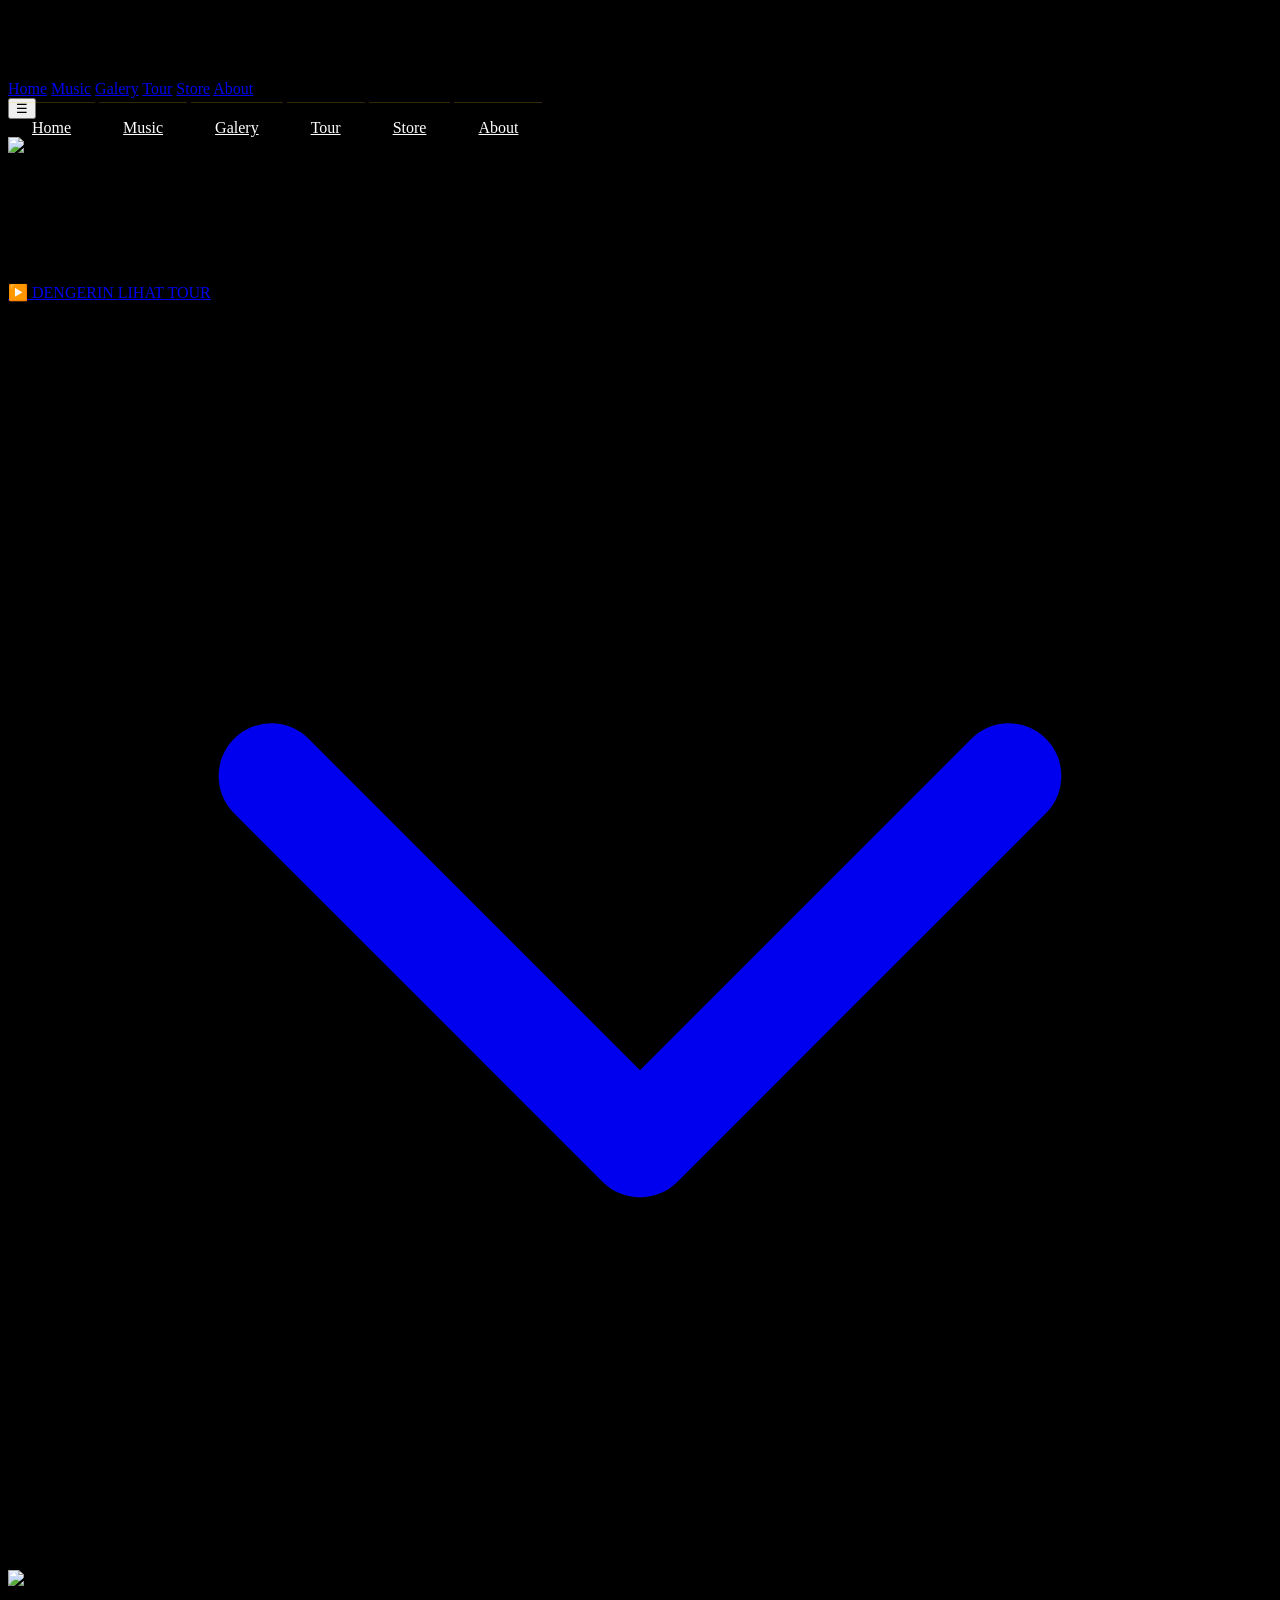
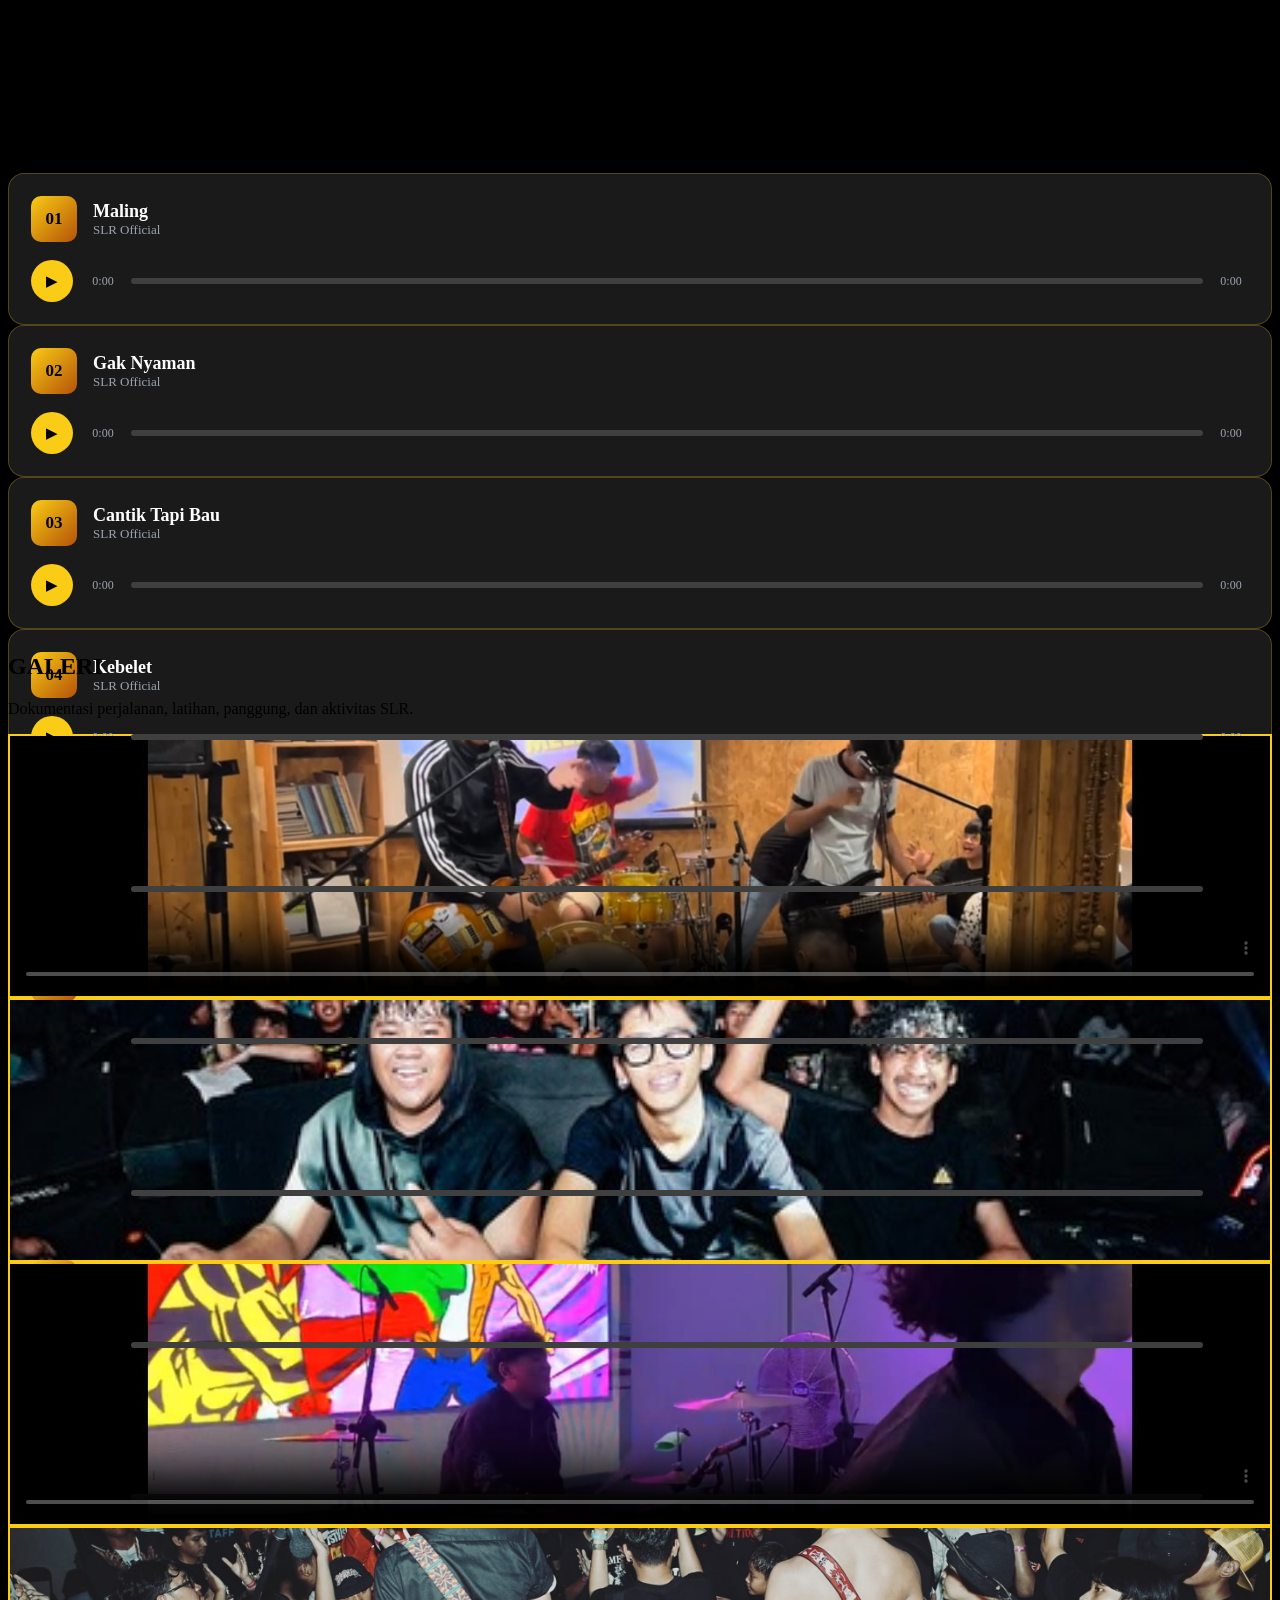
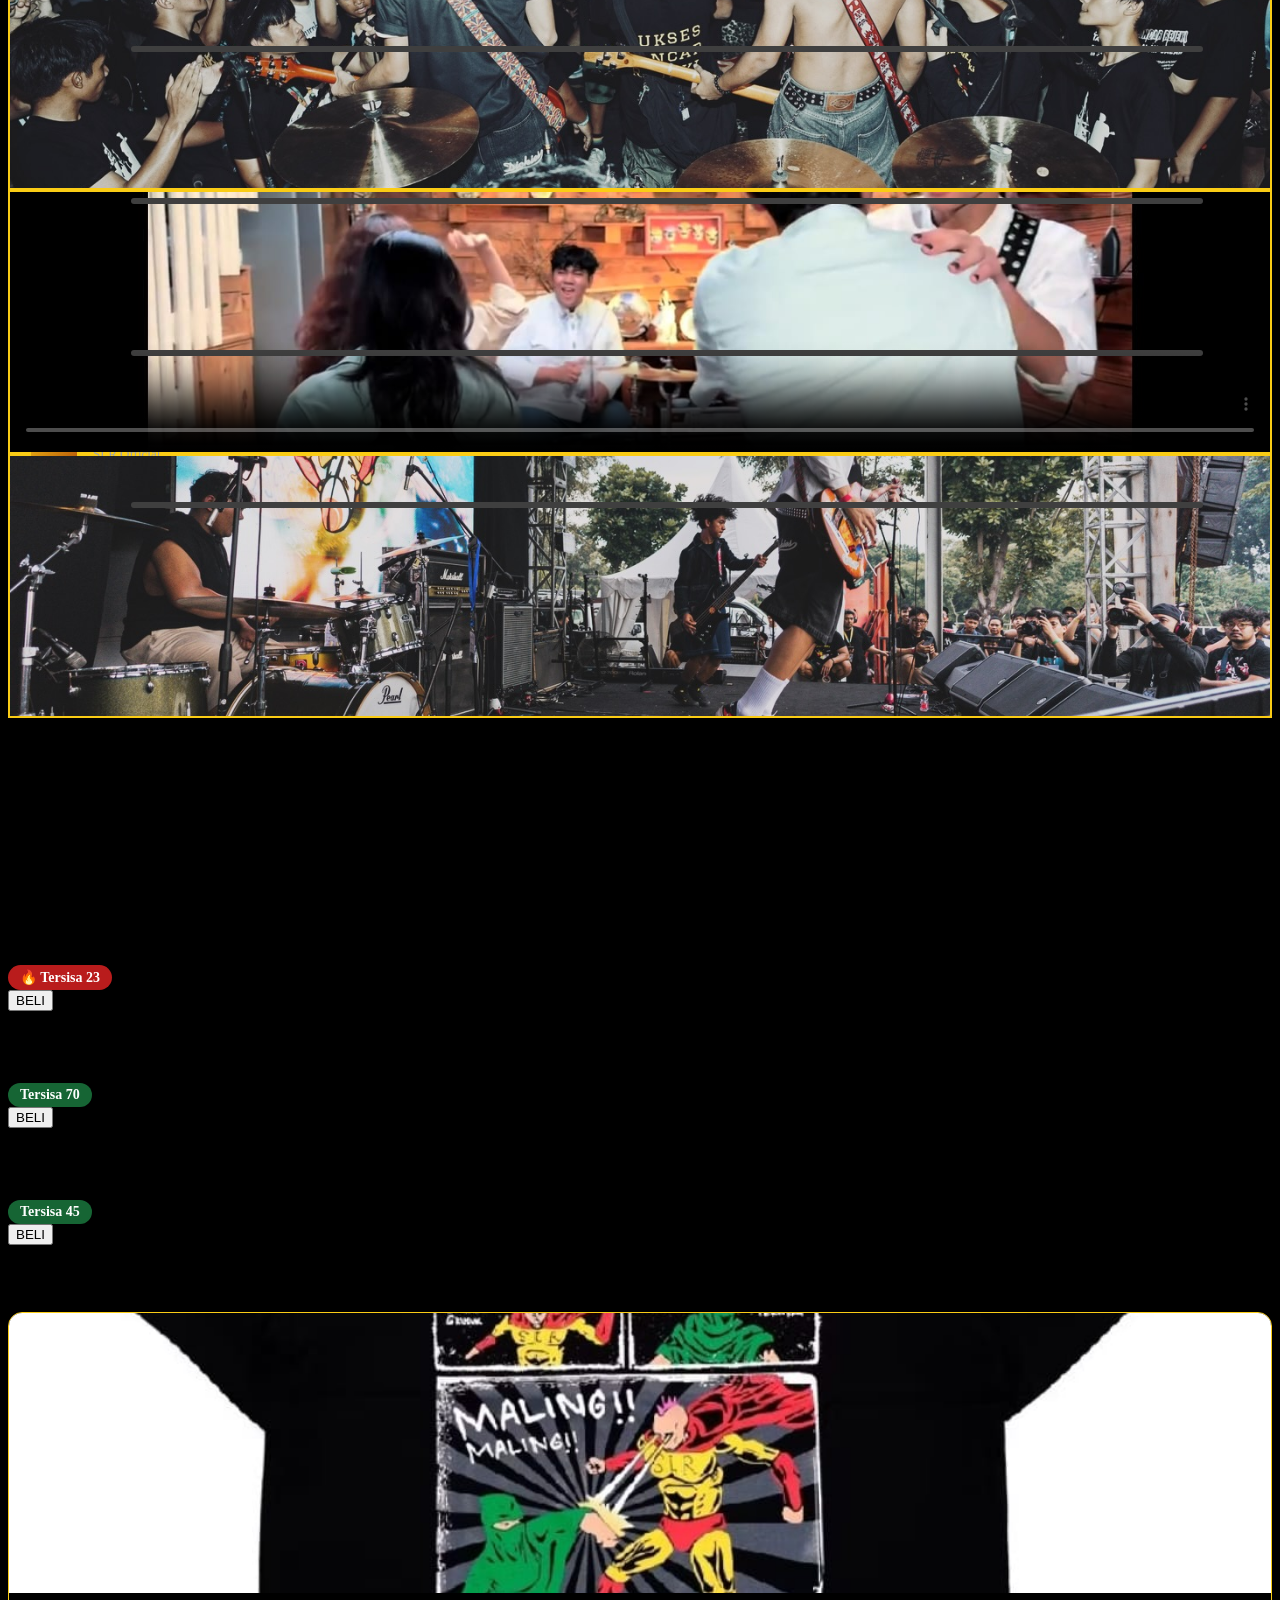
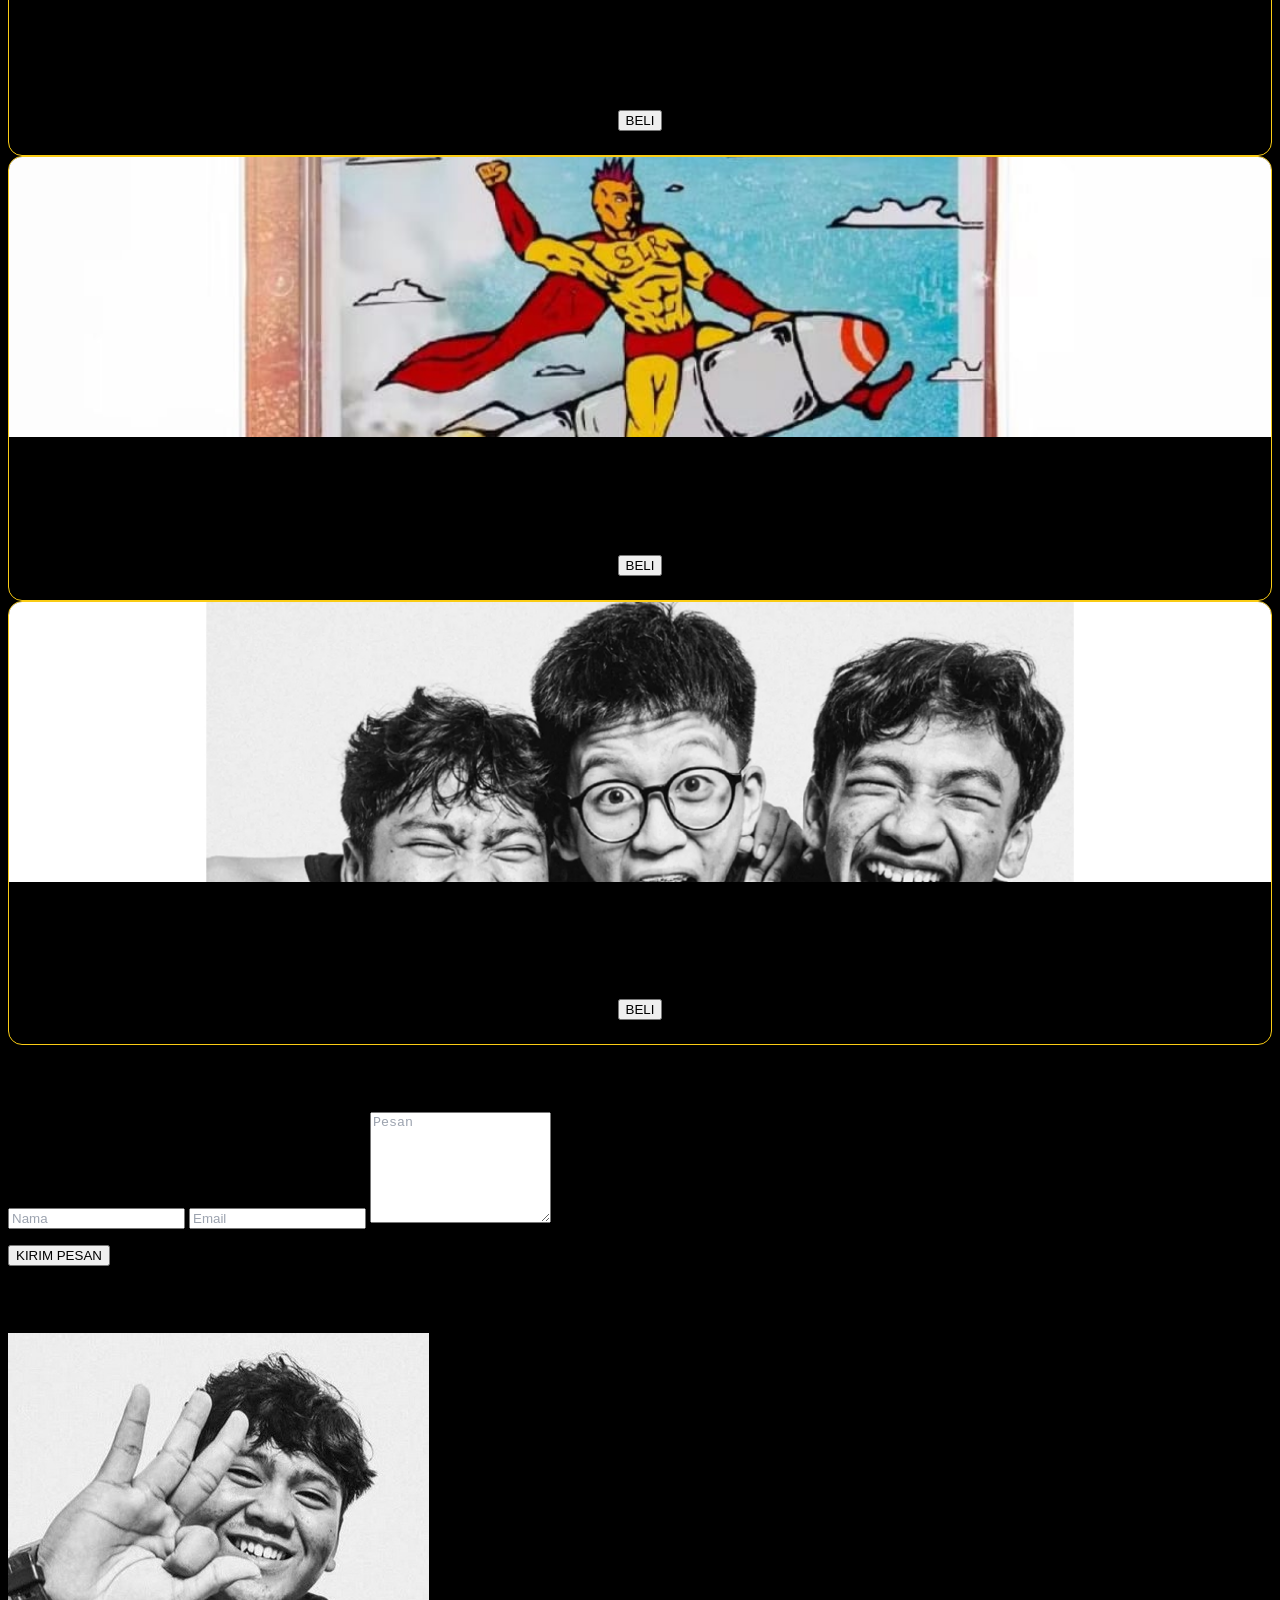
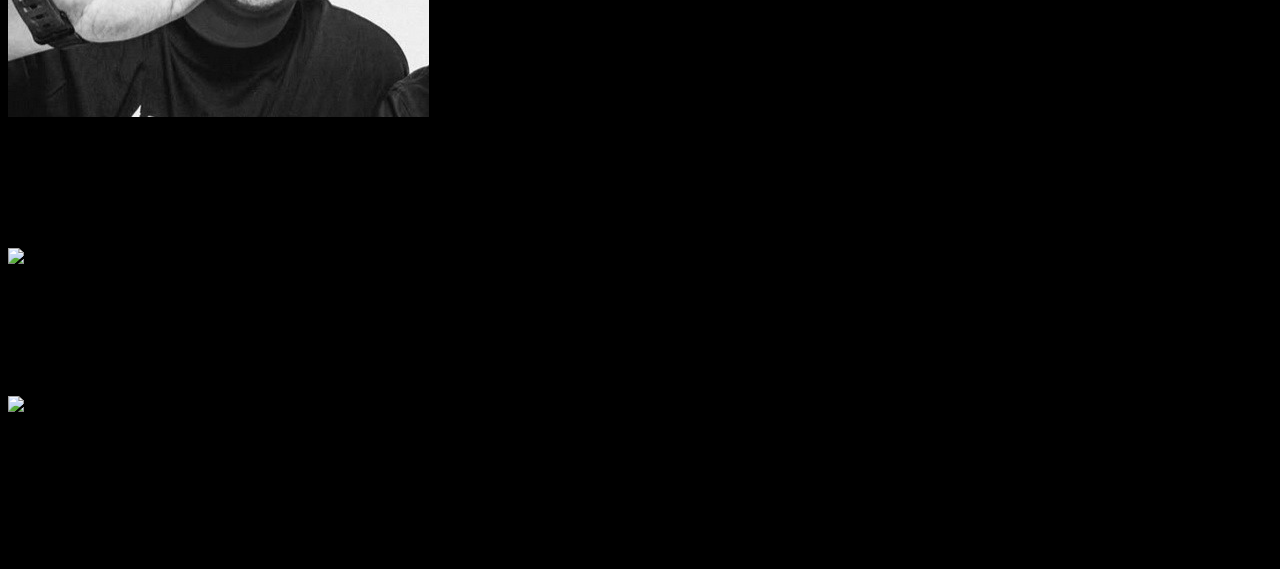
==== Final SLR/index.html @ 752c7839 "Add files via upload" ====
<!DOCTYPE html>
<html lang="id">
<head>
  <meta charset="UTF-8" />
  <meta name="viewport" content="width=device-width, initial-scale=1.0"/>

  <title>SLR Website</title>

  <link
    href="https://cdn.jsdelivr.net/npm/tailwindcss@2.2.19/dist/tailwind.min.css"
    rel="stylesheet"
  />

  <link rel="stylesheet" href="style.css">
</head>

<body class="font-sans text-white">

  <!-- HEADER -->
  <header class="fixed top-0 left-0 w-full bg-black/90 backdrop-blur-md border-b border-yellow-400 z-50">

    <div class="w-full flex justify-between items-center px-6 md:px-16 py-5">

        <h1 class="text-3xl font-black text-yellow-400 tracking-widest">
            SLR
        </h1>

        <nav class="hidden md:flex gap-8 text-sm font-bold uppercase">

            <a href="#home" class="hover:text-yellow-400 transition">Home</a>

            <a href="#music" class="hover:text-yellow-400 transition">Music</a>

            <a href="#gallery" class="hover:text-yellow-400 transition">Galery</a>

            <a href="#tour" class="hover:text-yellow-400 transition">Tour</a>

            <a href="#store" class="hover:text-yellow-400 transition">Store</a>

            <a href="#about" class="hover:text-yellow-400 transition">About</a>

        </nav>

        <button
          id="menuButton"
          class="md:hidden text-yellow-400 text-3xl leading-none"
          aria-label="Buka menu">
          ☰
        </button>

    </div>

    <!-- MOBILE MENU -->
    <div
      id="mobileMenu"
      class="hidden md:hidden bg-black border-t border-yellow-400">

        <nav class="flex flex-col text-sm font-bold uppercase">

            <a href="#home" class="mobile-nav-link">Home</a>

            <a href="#music" class="mobile-nav-link">Music</a>

            <a href="#gallery" class="mobile-nav-link">Galery</a>

            <a href="#tour" class="mobile-nav-link">Tour</a>

            <a href="#store" class="mobile-nav-link">Store</a>

            <a href="#about" class="mobile-nav-link">About</a>

        </nav>

    </div>

  </header>

  <!-- HERO -->
<section
  id="home"
  class="hero-section flex items-center justify-center text-center px-6 bg-cover bg-center relative"
  style="background-image:url('https://hypeabis.id/assets/content/SaveClip_App_575330926_17916058527211103_1859594305724840390_n_202512241717441766571464.jpg');"
>

  <!-- overlay -->
  <div class="absolute inset-0 bg-black/70"></div>

  <!-- content -->
  <div class="relative z-10 max-w-4xl">

    <!-- logo -->
    <img
      src="https://image.popmama.com/post/20250915/upload_8ec305cb28b93ced5af7f095486db816_31d6ac9e-f865-4161-90ea-9d192a80e35a.jpg?tr=w-640"
      class="mx-auto mb-8 w-48 md:w-72"
      alt="SLR Logo"
    >

    <!-- title -->
    <h1 class="text-4xl sm:text-5xl md:text-7xl lg:text-8xl font-extrabold leading-tight mb-6">
      PUNK ROCK <br>
      PELAJAR BEKASI
    </h1>

    <!-- subtitle -->
    <p class="text-gray-300 text-xl mb-10">
      Band Punk Rock Asal Bekasi yang Membawakan Cerita
Tentang Kehidupan Pelajar dan Anak Muda
    </p>

    <!-- CTA -->
    <div class="flex flex-col md:flex-row gap-5 justify-center">

      <a
        href="#music"
        class="bg-yellow-400 text-black px-10 py-4 font-bold text-2xl hover:bg-yellow-300 transition"
      >
        ▶️ DENGERIN
      </a>

      <a
        href="#tour"
        class="border-2 border-yellow-400 text-yellow-400 px-10 py-4 font-bold text-2xl hover:bg-yellow-400 hover:text-black transition"
      >
        LIHAT TOUR
      </a>

    </div>

    <div class="mt-20 animate-bounce">

      <a href="#intro">

        <svg
          xmlns="http://www.w3.org/2000/svg"
          class="w-8 h-8 mx-auto text-yellow-400"
          fill="none"
          viewBox="0 0 24 24"
          stroke="currentColor"
        >
          <path
            stroke-linecap="round"
            stroke-linejoin="round"
            stroke-width="2"
            d="M19 9l-7 7-7-7"
          />
        </svg>

      </a>

    </div>

  </div>

</section>
  

  <!-- INTRO -->
  <section id="intro" class="px-6 md:px-10 py-20 max-w-6xl mx-auto">

    <div class="grid md:grid-cols-2 gap-12 items-center">

      <div>

        <img
          src="https://pophariini.com/wp-content/uploads/2025/09/Photo-1-2-e1757616734912.webp"
          class="rounded-lg border-4 border-yellow-400"
          alt="Band SLR">

      </div>

      <div>

        <h2 class="text-4xl font-bold mb-6 text-yellow-400">
          SIAPA SLR?
        </h2>

        <p class="text-lg leading-relaxed mb-4">
          Band punk pelajar dari Bekasi dengan energi liar,
          lirik absurd, dan panggung chaos.
        </p>

        <p class="text-lg leading-relaxed text-gray-300">
          Tiga sahabat yang memutuskan untuk mengekspresikan diri
          melalui musik punk rock. Kami membawa cerita kehidupan
          pelajar dan anak muda dengan cara yang unik dan menghibur.
        </p>

      </div>

    </div>

  </section>

  <!-- MUSIC -->
  <section id="music" class="px-6 md:px-10 py-20 bg-[#111111]">

    <h2 class="text-4xl font-bold mb-10 text-yellow-400">
      LAGU KAMI
    </h2>

            <div id="song-list" class="grid gap-6 md:grid-cols-2 max-h-[900px] overflow-y-auto pr-3 custom-scrollbar">

      <div class="music-card" data-video="https://youtu.be/3vvkufiNSrQ">

        <div class="track-header">

          <div class="track-number">01</div>

          <div class="track-info">
            <div class="track-title">Maling</div>
            <div class="track-artist">SLR Official</div>
          </div>

        </div>
        <div class="player">

          <button class="play-btn" title="Putar Lagu">▶</button>

          <div class="progress-wrap">

            <span class="time-label time-current">0:00</span>

            <div class="progress-track">
              <div class="progress-fill"></div>
            </div>

            <span class="time-label time-duration">0:00</span>

          </div>

        </div>

        <audio class="hidden">
          <source src="lagu1.mp3">
        </audio>

      </div>

      <div class="music-card" data-video="https://youtu.be/IHTSQVCLp0w">

        <div class="track-header">

          <div class="track-number">02</div>

          <div class="track-info">
            <div class="track-title">Gak Nyaman</div>
            <div class="track-artist">SLR Official</div>
          </div>

        </div>
        <div class="player">

          <button class="play-btn" title="Putar Lagu">▶</button>

          <div class="progress-wrap">

            <span class="time-label time-current">0:00</span>

            <div class="progress-track">
              <div class="progress-fill"></div>
            </div>

            <span class="time-label time-duration">0:00</span>

          </div>

        </div>

        <audio class="hidden">
          <source src="lagu2.mp3">
        </audio>

      </div>

      <div class="music-card" data-video="https://youtu.be/_nnUozvLi9I">

        <div class="track-header">

          <div class="track-number">03</div>

          <div class="track-info">
            <div class="track-title">Cantik Tapi Bau</div>
            <div class="track-artist">SLR Official</div>
          </div>

        </div>
        <div class="player">

          <button class="play-btn" title="Putar Lagu">▶</button>

          <div class="progress-wrap">

            <span class="time-label time-current">0:00</span>

            <div class="progress-track">
              <div class="progress-fill"></div>
            </div>

            <span class="time-label time-duration">0:00</span>

          </div>

        </div>

        <audio class="hidden">
          <source src="lagu3.mp3">
        </audio>

      </div>

      <div class="music-card" data-video="https://youtu.be/A_1TywpTJng">

        <div class="track-header">

          <div class="track-number">04</div>

          <div class="track-info">
            <div class="track-title">Kebelet</div>
            <div class="track-artist">SLR Official</div>
          </div>

        </div>
        <div class="player">

          <button class="play-btn" title="Putar Lagu">▶</button>

          <div class="progress-wrap">

            <span class="time-label time-current">0:00</span>

            <div class="progress-track">
              <div class="progress-fill"></div>
            </div>

            <span class="time-label time-duration">0:00</span>

          </div>

        </div>

        <audio class="hidden">
          <source src="lagu4.mp3">
        </audio>

      </div>

      <div class="music-card" data-video="https://youtu.be/Imal2-1XwTI">

        <div class="track-header">

          <div class="track-number">05</div>

          <div class="track-info">
            <div class="track-title">Toilet Sekolah</div>
            <div class="track-artist">SLR Official</div>
          </div>

        </div>
        <div class="player">

          <button class="play-btn" title="Putar Lagu">▶</button>

          <div class="progress-wrap">

            <span class="time-label time-current">0:00</span>

            <div class="progress-track">
              <div class="progress-fill"></div>
            </div>

            <span class="time-label time-duration">0:00</span>

          </div>

        </div>

        <audio class="hidden">
          <source src="lagu5.mp3">
        </audio>

      </div>

      <div class="music-card" data-video="https://youtu.be/Wq9Aja-soFQ">

        <div class="track-header">

          <div class="track-number">06</div>

          <div class="track-info">
            <div class="track-title">Mual</div>
            <div class="track-artist">SLR Official</div>
          </div>

        </div>
        <div class="player">

          <button class="play-btn" title="Putar Lagu">▶</button>

          <div class="progress-wrap">

            <span class="time-label time-current">0:00</span>

            <div class="progress-track">
              <div class="progress-fill"></div>
            </div>

            <span class="time-label time-duration">0:00</span>

          </div>

        </div>

        <audio class="hidden">
          <source src="lagu6.mp3">
        </audio>

      </div>

      <div class="music-card" data-video="https://youtu.be/ZPLg6KbPN5Q">

        <div class="track-header">

          <div class="track-number">07</div>

          <div class="track-info">
            <div class="track-title">Ke Pasar Bareng Emak</div>
            <div class="track-artist">SLR Official</div>
          </div>

        </div>
        <div class="player">

          <button class="play-btn" title="Putar Lagu">▶</button>

          <div class="progress-wrap">

            <span class="time-label time-current">0:00</span>

            <div class="progress-track">
              <div class="progress-fill"></div>
            </div>

            <span class="time-label time-duration">0:00</span>

          </div>

        </div>

        <audio class="hidden">
          <source src="lagu7.mp3">
        </audio>

      </div>

      <div class="music-card" data-video="https://youtu.be/37JHmJoy9vo">

        <div class="track-header">

          <div class="track-number">08</div>

          <div class="track-info">
            <div class="track-title">Libur Seminggu</div>
            <div class="track-artist">SLR Official</div>
          </div>

        </div>
        <div class="player">

          <button class="play-btn" title="Putar Lagu">▶</button>

          <div class="progress-wrap">

            <span class="time-label time-current">0:00</span>

            <div class="progress-track">
              <div class="progress-fill"></div>
            </div>

            <span class="time-label time-duration">0:00</span>

          </div>

        </div>

        <audio class="hidden">
          <source src="lagu8.mp3">
        </audio>

      </div>

      <div class="music-card" data-video="https://youtu.be/lIisfY4agfA">

        <div class="track-header">

          <div class="track-number">09</div>

          <div class="track-info">
            <div class="track-title">Naber</div>
            <div class="track-artist">SLR Official</div>
          </div>

        </div>
        <div class="player">

          <button class="play-btn" title="Putar Lagu">▶</button>

          <div class="progress-wrap">

            <span class="time-label time-current">0:00</span>

            <div class="progress-track">
              <div class="progress-fill"></div>
            </div>

            <span class="time-label time-duration">0:00</span>

          </div>

        </div>

        <audio class="hidden">
          <source src="lagu9.mp3">
        </audio>

      </div>

      <div class="music-card" data-video="https://youtu.be/3ClON0hsGhE">

        <div class="track-header">

          <div class="track-number">10</div>

          <div class="track-info">
            <div class="track-title">Gosok Gigi</div>
            <div class="track-artist">SLR Official</div>
          </div>

        </div>
        <div class="player">

          <button class="play-btn" title="Putar Lagu">▶</button>

          <div class="progress-wrap">

            <span class="time-label time-current">0:00</span>

            <div class="progress-track">
              <div class="progress-fill"></div>
            </div>

            <span class="time-label time-duration">0:00</span>

          </div>

        </div>

        <audio class="hidden">
          <source src="lagu10.mp3">
        </audio>

      </div>

      <div class="music-card" data-video="https://youtu.be/LZhvoVBSDcw">

        <div class="track-header">

          <div class="track-number">11</div>

          <div class="track-info">
            <div class="track-title">Mandi Pagi</div>
            <div class="track-artist">SLR Official</div>
          </div>

        </div>
        <div class="player">

          <button class="play-btn" title="Putar Lagu">▶</button>

          <div class="progress-wrap">

            <span class="time-label time-current">0:00</span>

            <div class="progress-track">
              <div class="progress-fill"></div>
            </div>

            <span class="time-label time-duration">0:00</span>

          </div>

        </div>

        <audio class="hidden">
          <source src="lagu11.mp3">
        </audio>

      </div>

      <div class="music-card" data-video="https://youtu.be/Bw1MdVS0z9Q">

        <div class="track-header">

          <div class="track-number">12</div>

          <div class="track-info">
            <div class="track-title">Lebaran, So Far Away</div>
            <div class="track-artist">SLR Official</div>
          </div>

        </div>
        <div class="player">

          <button class="play-btn" title="Putar Lagu">▶</button>

          <div class="progress-wrap">

            <span class="time-label time-current">0:00</span>

            <div class="progress-track">
              <div class="progress-fill"></div>
            </div>

            <span class="time-label time-duration">0:00</span>

          </div>

        </div>

        <audio class="hidden">
          <source src="lagu12.mp3">
        </audio>

      </div>

      <div class="music-card" data-video="https://youtu.be/1VaMpBVTBCY">

        <div class="track-header">

          <div class="track-number">13</div>

          <div class="track-info">
            <div class="track-title">Pulpen Ilang</div>
            <div class="track-artist">SLR Official</div>
          </div>

        </div>
        <div class="player">

          <button class="play-btn" title="Putar Lagu">▶</button>

          <div class="progress-wrap">

            <span class="time-label time-current">0:00</span>

            <div class="progress-track">
              <div class="progress-fill"></div>
            </div>

            <span class="time-label time-duration">0:00</span>

          </div>

        </div>

        <audio class="hidden">
          <source src="lagu13.mp3">
        </audio>

      </div>

    </div>

  </section>

  <!-- GALERI -->

  <section id="gallery" class="px-6 md:px-10 py-20 bg-black">

      <h2 class="text-4xl font-bold text-yellow-400 text-center mb-5">

          GALERI

      </h2>

      <p class="text-center text-gray-300 max-w-3xl mx-auto mb-12">

          Dokumentasi perjalanan,
          latihan,
          panggung,
          dan aktivitas SLR.

      </p>

      <div class="grid grid-cols-1 md:grid-cols-2 lg:grid-cols-3 gap-8">

          <div class="gallery-card">

              <video
                class="gallery-img"
                controls
                poster="Images/thumb1.jpeg">
                <source src="Video/video1.mp4" type="video/mp4">
              </video>

          </div>

          <div class="gallery-card">

              <img
                src="Images/foto1.jpeg"
                class="gallery-img"
                alt="Foto SLR">

          </div>

          <div class="gallery-card">

              <video
                class="gallery-img"
                controls
                poster="Images/thumb3.jpeg">
                <source src="Video/video3.mp4" type="video/mp4">
              </video>

          </div>

          <div class="gallery-card">

              <img
                src="Images/foto2.jpeg"
                class="gallery-img"
                alt="Foto SLR">

          </div>

          <div class="gallery-card">

              <video
                class="gallery-img"
                controls
                poster="Images/thumb2.jpeg">
                <source src="Video/video2.mp4" type="video/mp4">
              </video>

          </div>

          <div class="gallery-card">

              <img
                src="Images/foto3.jpeg"
                class="gallery-img"
                alt="Foto SLR">

          </div>

      </div>

  </section>

  <!-- TOUR -->
  <section id="tour" class="px-6 md:px-10 py-20 bg-yellow-400 text-black">

    <h2 class="text-5xl font-extrabold mb-10">
      TOUR
    </h2>

    <div class="overflow-x-auto border border-black">

      <!-- HEADER -->
      <div class="grid grid-cols-6 min-w-[700px] bg-black text-yellow-400 font-bold">

        <div class="p-4">Kota</div>
        <div class="p-4">Tanggal</div>
        <div class="p-4">Venue</div>
        <div class="p-4">Harga</div>
        <div class="p-4">Slot</div>
        <div class="p-4 text-center">Tiket</div>

      </div>

      <!-- ROW -->
      <div class="grid grid-cols-6 min-w-[700px] border-t border-black items-center">

        <div class="p-4">Jakarta</div>
        <div class="p-4">20 Juni 2026</div>
        <div class="p-4">Punk Arena</div>
        <div class="p-4 font-bold">Rp150K</div>

        <div class="p-4">
          <span class="slot-badge slot-limited">
            🔥 Tersisa 23
          </span>
        </div>

        <div class="p-4 text-center">

          <button
            onclick="openPopup('Jakarta',150000)"
            class="bg-black text-yellow-400 px-5 py-2 font-bold hover:bg-white hover:text-black transition"
          >
            BELI
          </button>

        </div>

      </div>

      <!-- ROW -->
      <div class="grid grid-cols-6 min-w-[700px] border-t border-black items-center">

        <div class="p-4">Bandung</div>
        <div class="p-4">25 Juni 2026</div>
        <div class="p-4">Chaos Hall</div>
        <div class="p-4 font-bold">Rp120K</div>

        <div class="p-4">
          <span class="slot-badge slot-available">
            Tersisa 70
          </span>
        </div>

        <div class="p-4 text-center">

          <button
            onclick="openPopup('Bandung',120000)"
            class="bg-black text-yellow-400 px-5 py-2 font-bold hover:bg-white hover:text-black transition"
          >
            BELI
          </button>

        </div>

      </div>

      <!-- ROW -->
      <div class="grid grid-cols-6 min-w-[700px] border-t border-black items-center">

        <div class="p-4">Bekasi</div>
        <div class="p-4">1 Juli 2026</div>
        <div class="p-4">SLR Stage</div>
        <div class="p-4 font-bold">Rp100K</div>

        <div class="p-4">
          <span class="slot-badge slot-available">
            Tersisa 45
          </span>
        </div>

        <div class="p-4 text-center">

          <button
            onclick="openPopup('Bekasi',100000)"
            class="bg-black text-yellow-400 px-5 py-2 font-bold hover:bg-white hover:text-black transition"
          >
            BELI
          </button>

        </div>

      </div>

    </div>

  </section>

  <!-- STORE -->
  <section id="store" class="px-6 md:px-10 py-20 bg-[#111111]">

    <h2 class="text-4xl font-bold mb-10 text-yellow-400">
      MERCH
    </h2>

    <div class="grid grid-cols-1 md:grid-cols-3 gap-8">

      <article class="merch-card">

        <img
          src="Images/baju.jpeg"
          alt="Kaos SLR"
          class="merch-img">

        <div class="merch-body">

          <h3 class="text-2xl mb-3">
            Kaos
          </h3>

          <p class="mb-5">
            Rp100K
          </p>

          <button
            onclick="openMerchPopup('KAOS',100000)"
            class="bg-yellow-400 text-black px-5 py-2 font-bold hover:bg-yellow-300">
            BELI
          </button>

        </div>

      </article>

      <article class="merch-card">

        <img
          src="Images/cd.jpeg"
          alt="CD SLR"
          class="merch-img">

        <div class="merch-body">

          <h3 class="text-2xl mb-3">
            CD
          </h3>

          <p class="mb-5">
            Rp50K
          </p>

          <button
            onclick="openMerchPopup('CD',50000)"
            class="bg-yellow-400 text-black px-5 py-2 font-bold hover:bg-yellow-300">
            BELI
          </button>

        </div>

      </article>

      <article class="merch-card">

        <img
          src="Images/poster.jpg"
          alt="Poster SLR"
          class="merch-img">

        <div class="merch-body">

          <h3 class="text-2xl mb-3">
            Poster
          </h3>

          <p class="mb-5">
            Rp30K
          </p>

          <button
            onclick="openMerchPopup('POSTER',30000)"
            class="bg-yellow-400 text-black px-5 py-2 font-bold hover:bg-yellow-300">
            BELI
          </button>

        </div>

      </article>

    </div>

  </section>

  <!-- CONTACT -->
  <section id="contact" class="py-24 bg-black">

    <div class="max-w-3xl mx-auto px-6">

        <h2 class="text-5xl font-bold text-yellow-400 text-center mb-12">
            CONTACT US
        </h2>

        <!--
          PENTING: Ganti "YOUR_FORM_ID" di bawah dengan ID form
          dari akun Formspree kamu (daftar gratis di formspree.io,
          buat form baru, lalu copy link "https://formspree.io/f/xxxxxxx")
        -->
        <form
          id="contactForm"
          action="https://formspree.io/f/xgogkpbb"
          method="POST"
          class="space-y-6">

            <input
              type="text"
              name="name"
              placeholder="Nama"
              required
              spellcheck="false"
              autocomplete="off"
              class="w-full bg-black border border-yellow-400 rounded-lg p-4 placeholder-gray-500 focus:outline-none focus:border-yellow-300"
              style="color:white;">

            <input
              type="email"
              name="email"
              placeholder="Email"
              required
              spellcheck="false"
              autocomplete="off"
              class="w-full bg-black border border-yellow-400 rounded-lg p-4 placeholder-gray-500 focus:outline-none focus:border-yellow-300"
              style="color:white;">

            <textarea
              name="message"
              rows="7"
              placeholder="Pesan"
              required
              spellcheck="false"
              class="w-full bg-black border border-yellow-400 rounded-lg p-4 placeholder-gray-500 resize-none focus:outline-none focus:border-yellow-300"
              style="color:white;"></textarea>

            <p
              id="contactStatus"
              class="text-center font-bold hidden">
            </p>

            <div class="text-center">

                <button
                    id="contactSubmitBtn"
                    type="submit"
                    class="bg-yellow-400 text-black px-10 py-4 rounded-lg font-bold hover:bg-yellow-300 transition">

                    KIRIM PESAN

                </button>

            </div>

        </form>

    </div>

  </section>

  <!-- ABOUT -->
  <section id="about" class="py-20 bg-[#111]">

    <div class="max-w-7xl mx-auto px-8">

      <h2 class="text-4xl text-center text-yellow-400 font-bold mb-12">
        ABOUT
      </h2>

      <div class="grid md:grid-cols-3 gap-8">

        <div class="bg-black border border-yellow-400 rounded-lg p-6 text-center">

          <img
            src="Images/bm.JPG"
            class="w-40 h-40 rounded-full object-cover mx-auto border-4 border-yellow-400"
          >

          <h3 class="text-2xl font-bold mt-6">
            Bumbum
          </h3>

          <p class="text-yellow-400">
            Drum
          </p>

          <p class="mt-4 text-gray-300">
            Dentuman tempo cepat dan konstan yang menjadi jantung dari setiap distorsi kami
          </p>

        </div>

        <div class="bg-black border border-yellow-400 rounded-lg p-6 text-center">

          <img
            src="Images/mhs.jpg"
            class="w-40 h-40 rounded-full object-cover mx-auto border-4 border-yellow-400"
          >

          <h3 class="text-2xl font-bold mt-6">
            Mahes
          </h3>

          <p class="text-yellow-400">
            Vocal
          </p>

          <p class="mt-4 text-gray-300">
            Suara khas punk dengan energi tinggi di atas panggung
          </p>

        </div>
        <div class="bg-black border border-yellow-400 rounded-lg p-6 text-center">

          <img
            src="Images/jll.jpg"
            class="w-40 h-40 rounded-full object-cover mx-auto border-4 border-yellow-400"
          >

          <h3 class="text-2xl font-bold mt-6">
            Jalil
          </h3>

          <p class="text-yellow-400">
            Bass
          </p>

          <p class="mt-4 text-gray-300">
            Ritme yang mengikat semua elemen musik kami menjadi satu kesatuan yang harmonis
          </p>

        </div>

      </div>

    </div>

  </section>

  <!-- ===========================
       VIDEO POPUP
  =========================== -->
  <div
    id="videoPopup"
    class="popup-overlay">
      <button
          onclick="closeVideoPopup()"
          class="absolute top-5 right-8 text-white text-5xl">
          &times;
      </button>

      <video
          id="videoPlayer"
          src=""
          controls
          autoplay
          class="max-w-full max-h-[90vh] rounded-xl border-4 border-yellow-400">
      </video>

      <iframe
          id="youtubePlayer"
          src=""
          class="hidden youtube-frame rounded-xl border-4 border-yellow-400"
          allow="accelerometer; autoplay; clipboard-write; encrypted-media; gyroscope; picture-in-picture"
          allowfullscreen>
      </iframe>
  </div>

  <!-- POPUP BELI TIKET -->
  <div id="ticketPopup" class="popup-overlay">

      <div class="popup-box">

          <h3 id="popupTitle" class="popup-title">
              BELI TIKET
          </h3>

          <div class="popup-field">

              <label>Nama</label>

              <input
                  type="text"
                  id="ticketName"
                  placeholder="Nama Lengkap">

          </div>

          <div class="popup-field">

              <label>Email</label>

              <input
                  type="email"
                  id="ticketEmail"
                  placeholder="email@gmail.com">

          </div>

          <div class="popup-field">

              <label>Jumlah Tiket</label>

              <input
                  type="number"
                  id="ticketAmount"
                  value="1"
                  min="1"
                  onchange="updateTotal()">

          </div>

          <div class="popup-info">

              <p>Harga Tiket</p>

              <p id="ticketPrice">
                  Rp0
              </p>

          </div>

          <div class="popup-info">

              <p>Biaya Admin</p>

              <p>
                  Rp5.000
              </p>

          </div>

          <div class="popup-total">

              <p>
                  TOTAL
              </p>

              <p id="totalPrice">
                  Rp0
              </p>

          </div>

          <div class="popup-actions">

              <button
                  class="border border-black px-5 py-2 font-bold"
                  onclick="closePopup()">

                  BATAL

              </button>

              <button
                  class="border border-black bg-black text-white px-5 py-2 font-bold"
                  onclick="openPaymentPopup('ticket')">

                  LANJUT BAYAR

              </button>

          </div>

      </div>

  </div>

  <!-- ===========================
       POPUP SUKSES MERCH
  =========================== -->

  <div
  id="successMerchPopup"
  class="popup-overlay">

  <div
  class="popup-box"
  style="text-align:center;">

  <div
  style="font-size:60px;margin-bottom:15px;">

  📦

  </div>

  <h3 class="popup-title">

  PESANAN BERHASIL

  </h3>

  <p
  id="successMerchItem"
  style="font-weight:bold;font-size:20px;color:#facc15;background:#000;display:inline-block;padding:6px 16px;border-radius:999px;margin-bottom:10px;">
  </p>

  <p
  id="successMerchName"
  style="font-weight:bold;">
  </p>

  <p
  id="successMerchPhone"
  style="color:#666;margin-bottom:10px;">
  </p>

  <p
  style="margin-top:15px;font-size:14px;">

  Alamat Pengiriman

  </p>

  <p
  id="successMerchAddress"
  style="margin-bottom:20px;color:#666;">
  </p>

  <p
  style="font-size:14px;">

  Detail Pesanan

  </p>

  <p
  id="successMerchDetail"
  style="font-weight:bold;margin-bottom:20px;">
  </p>

  <div class="popup-total" style="text-align:left;">
    <p>TOTAL DIBAYAR</p>
    <p id="successMerchTotal">Rp0</p>
  </div>

  <p>

  Kode Pesanan

  </p>

  <h2
  id="successMerchCode"
  style="margin:20px 0;">

  SLR-000001

  </h2>

  <p>

  Pesanan segera diproses.

  </p>

  <button

  class="btn btn-filled"

  style="margin-top:25px"

  onclick="closeSuccessPopup('merch')">

  TUTUP

  </button>

  </div>

  </div>

  <!-- ===========================
       POPUP PEMBAYARAN
  =========================== -->

  <div
    id="paymentPopup"
    class="popup-overlay">

    <div class="popup-box">

      <h3 class="popup-title">

        PEMBAYARAN

      </h3>

      <div class="payment-methods">

        <button
          class="payment-btn">

          QRIS

        </button>

        <button
          class="payment-btn">

          DANA

        </button>

        <button
          class="payment-btn">

          OVO

        </button>

        <button
          class="payment-btn">

          GoPay

        </button>

      </div>

      <div class="popup-total">

        <p>

          TOTAL PEMBAYARAN

        </p>

        <p id="paymentTotal">

          Rp0

        </p>

      </div>

      <button

        class="btn btn-filled"

        style="width:100%;margin-top:20px"

        onclick="finishPayment()">

        BAYAR SEKARANG

      </button>

    </div>

  </div>

  <!-- POPUP BELI MERCH -->
  <div id="merchPopup" class="popup-overlay">

    <div class="popup-box">

      <h3
        id="merchPopupTitle"
        class="popup-title">
        BELI MERCH
      </h3>

      <div class="popup-field">

        <label>Nama</label>

        <input
          type="text"
          id="merchName"
          placeholder="Nama Lengkap">

      </div>

      <div class="popup-field">

        <label>Nomor HP</label>

        <input
          type="tel"
          id="merchPhone"
          placeholder="08xxxxxxxxxx">

      </div>

      <div class="popup-field">

        <label>Alamat Pengiriman</label>

        <textarea
          id="merchAddress"
          rows="3"
          placeholder="Alamat lengkap"></textarea>

      </div>

      <div class="popup-field" id="merchSizeField" style="display:none;">

        <label>Ukuran Kaos</label>

        <select id="merchSize">
          <option value="">Pilih Ukuran</option>
          <option value="S">S</option>
          <option value="M">M</option>
          <option value="L">L</option>
          <option value="XL">XL</option>
          <option value="XXL">XXL</option>
        </select>

      </div>

      <div class="popup-field">

        <label>Catatan</label>

        <textarea
          id="merchNote"
          rows="3"
          placeholder="Catatan tambahan (opsional)"></textarea>

      </div>

      <div class="popup-field">

        <label>Jumlah</label>

        <input
          type="number"
          id="merchAmount"
          value="1"
          min="1"
          onchange="updateMerchTotal()">

      </div>

      <div class="popup-info">

        <p>Harga Satuan</p>

        <p id="merchPrice">

          Rp0

        </p>

      </div>

      <div class="popup-info">

        <p>Biaya Admin</p>

        <p>

          Rp5.000

        </p>

      </div>

      <div class="popup-info">

        <p>Ongkos Kirim</p>

        <p>

          Rp15.000

        </p>

      </div>

      <div class="popup-total">

        <p>

          TOTAL

        </p>

        <p id="merchTotalPrice">

          Rp0

        </p>

      </div>

      <div class="popup-actions">

        <button
          class="border border-black px-5 py-2 font-bold"
          onclick="closeMerchPopup()">

          BATAL

        </button>

        <button
          class="border border-black bg-black text-white px-5 py-2 font-bold"
          onclick="openPaymentPopup('merch')">

          LANJUT BAYAR

        </button>

      </div>

    </div>

  </div>

  <!-- ===========================
       POPUP SUKSES TIKET
  =========================== -->

  <div
  id="successTicketPopup"
  class="popup-overlay">

  <div
  class="popup-box"
  style="text-align:center;">

  <div
  style="font-size:60px;margin-bottom:15px;">

  🎫

  </div>

  <h3 class="popup-title">

  PEMBELIAN BERHASIL

  </h3>

  <p
  id="successTicketName"
  style="font-weight:bold;">
  </p>

  <p
  id="successTicketEmail"
  style="margin-bottom:20px;color:#666;">
  </p>

  <p>

  Tunjukkan QR berikut saat masuk venue

  </p>

  <div
  id="ticketQR"
  style="display:flex;justify-content:center;margin:25px 0;">

  </div>

  <p>

  Sampai jumpa di konser! 🤘

  </p>

  <button

  class="btn btn-filled"

  style="margin-top:25px"

  onclick="closeSuccessPopup('ticket')">

  TUTUP

  </button>

  </div>

  </div>

  <!-- FOOTER -->
  <footer class="text-center p-6 border-t border-yellow-400 text-yellow-400">

    SLR © 2026

  </footer>

  <!-- SCRIPT -->
  <script src="script.js"></script>

</body>
</html>
---- Final SLR/style.css ----
html{
      scroll-behavior:smooth;
    }

    body{
      background:black;
    }

    /* POPUP ANIMATION */
    @keyframes popupFade{

      from{
        opacity:0;
        transform:scale(.8);
      }

      to{
        opacity:1;
        transform:scale(1);
      }

    }

    .popup-animation{
      animation:popupFade .25s ease;
    }

    /* CUSTOM SCROLLBAR FOR SONG LIST */
    .custom-scrollbar{
      scrollbar-width: thin;
      scrollbar-color: #facc15 #1a1a1a;
    }

    .custom-scrollbar::-webkit-scrollbar{
      width: 8px;
    }

    .custom-scrollbar::-webkit-scrollbar-track{
      background: #1a1a1a;
      border-radius: 10px;
    }

    .custom-scrollbar::-webkit-scrollbar-thumb{
      background: #facc15;
      border-radius: 10px;
    }

    .custom-scrollbar::-webkit-scrollbar-thumb:hover{
      background: #eab308;
    }

    /* SONG LIST: max height = roughly 3 songs visible, rest scrolls */
    #song-list{
      max-height: 460px;
    }



    .popup-overlay{
      display:none;
      position:fixed;
      inset:0;
      background:rgba(0,0,0,.75);
      align-items:center;
      justify-content:center;
      z-index:999;
    }

    .popup-overlay.active{
      display:flex;
    }

    .popup-box{
      background:#fff;
      color:#000;
      width:90%;
      max-width:450px;
      max-height:90vh;
      overflow-y:auto;
      padding:30px;
      margin:20px;
      animation:popupFade .25s ease;
    }

    .popup-title{
      font-size:28px;
      font-weight:bold;
      margin-bottom:25px;
    }

    .popup-field{
      margin-bottom:18px;
    }

    .popup-field label{
      display:block;
      font-weight:bold;
      margin-bottom:8px;
    }

    .popup-field input,
    .popup-field textarea,
    .popup-field select{
      width:100%;
      padding:12px;
      border:1px solid black;
      font-size:16px;
      font-family:inherit;
      color:black;
      background:white;
    }

    .popup-field textarea{
      resize:vertical;
    }

    .popup-info{
      display:flex;
      justify-content:space-between;
      margin-bottom:10px;
    }

    .popup-total{
      display:flex;
      justify-content:space-between;
      font-weight:bold;
      font-size:24px;
      border-top:1px solid black;
      margin-top:20px;
      padding-top:15px;
    }

    .popup-actions{
      display:flex;
      justify-content:flex-end;
      gap:10px;
      margin-top:25px;
    }

    .btn-filled{
      background:black;
      color:white;
    }

    .btn-filled:hover{
      background:#222;
    }

    .payment-methods{
      display:flex;
      flex-direction:column;
      gap:10px;
    }

    .payment-btn{
      width:100%;
      padding:15px;
      border:1px solid black;
      background:white;
      color:black;
      font-weight:bold;
      cursor:pointer;
    }

    .payment-btn:hover{
      background:black;
      color:white;
    }

    .field-error{
      border:2px solid red !important;
    }

    .error-msg{
      color:red;
      font-size:13px;
      margin-top:4px;
    }

    .payment-btn.active{
      background:black;
      color:white;
    }

    /* ==========================
       TOUR SLOT STATUS
    ========================== */

    .slot-badge{
      display:inline-block;
      padding:4px 12px;
      border-radius:999px;
      font-weight:bold;
      font-size:14px;
    }

    .slot-available{
      background:#166534;
      color:#fff;
    }

    .slot-limited{
      background:#b91c1c;
      color:#fff;
      animation:pulseSlot 1.4s infinite;
    }

    .slot-soldout{
      background:#4b5563;
      color:#e5e7eb;
    }

    @keyframes pulseSlot{
      0%,100%{ opacity:1; }
      50%{ opacity:.6; }
    }

    .btn-soldout{
      background:#4b5563 !important;
      color:#d1d5db !important;
      cursor:not-allowed !important;
      pointer-events:none;
    }

    /* ==========================
       MUSIC CARDS
    ========================== */

    .music-card{
      background:#1a1a1a;
      border:1px solid rgba(250,204,21,.25);
      border-radius:16px;
      padding:22px;
      transition:.3s;
    }

    .music-card:hover{
      border-color:#facc15;
      transform:translateY(-4px);
      box-shadow:0 12px 30px rgba(250,204,21,.15);
    }

    .track-header{
      display:flex;
      align-items:center;
      gap:16px;
      margin-bottom:18px;
    }

    .track-number{
      width:46px;
      height:46px;
      border-radius:10px;
      background:linear-gradient(135deg,#facc15,#b45309);
      display:flex;
      align-items:center;
      justify-content:center;
      font-weight:900;
      font-size:17px;
      color:#000;
      flex-shrink:0;
    }

    .track-info{
      flex:1;
      min-width:0;
    }

    .track-title{
      font-size:18px;
      font-weight:700;
      color:#fff;
      white-space:nowrap;
      overflow:hidden;
      text-overflow:ellipsis;
    }

    .track-artist{
      font-size:13px;
      color:#9ca3af;
    }

    .player{
      display:flex;
      align-items:center;
      gap:12px;
    }

    .play-btn{
      width:42px;
      height:42px;
      border-radius:999px;
      background:#facc15;
      border:none;
      display:flex;
      align-items:center;
      justify-content:center;
      cursor:pointer;
      flex-shrink:0;
      transition:.2s;
      color:#000;
      font-size:15px;
    }

    .play-btn:hover{
      transform:scale(1.08);
    }

    .progress-wrap{
      flex:1;
      display:flex;
      align-items:center;
      gap:10px;
      min-width:0;
    }

    .progress-track{
      position:relative;
      flex:1;
      height:6px;
      background:#3f3f3f;
      border-radius:999px;
      cursor:pointer;
      overflow:hidden;
    }

    .progress-fill{
      position:absolute;
      left:0;
      top:0;
      bottom:0;
      width:0%;
      background:#facc15;
      border-radius:999px;
    }

    .time-label{
      font-size:12px;
      color:#9ca3af;
      min-width:36px;
      text-align:center;
      flex-shrink:0;
    }

    .youtube-frame{
      width:100%;
      max-width:900px;
      height:auto;
      aspect-ratio:16/9;
    }

    /* ==========================
       GALERI
    ========================== */

    .gallery-card{

      overflow:hidden;

      border:2px solid #facc15;

      transition:.35s;

    }

    .gallery-card:hover{

      transform:translateY(-8px);

      box-shadow:0 0 25px #facc15;

    }

    .gallery-img{

      width:100%;

      height:220px;

      object-fit:cover;

      display:block;

    }

    @media(min-width:768px){

      .gallery-img{
        height:260px;
      }

    }

    /* ==========================
       MERCH CARDS
    ========================== */

    .merch-card{
      border:1px solid #facc15;
      border-radius:14px;
      overflow:hidden;
      transition:.3s;
      background:#000;
    }

    .merch-card:hover{
      transform:translateY(-8px);
      box-shadow:0 12px 30px rgba(250,204,21,.25);
    }

    .merch-img{
      width:100%;
      height:280px;
      object-fit:cover;
      display:block;
      background:#1a1a1a;
    }

    .merch-body{
      padding:24px;
      text-align:center;
    }

    /* ==========================
       MOBILE NAV
    ========================== */

    .mobile-nav-link{
      padding:16px 24px;
      border-top:1px solid rgba(250,204,21,.2);
      color:#fff;
      transition:.2s;
    }

    .mobile-nav-link:hover{
      background:#facc15;
      color:#000;
    }

    /* ==========================
       HERO VIEWPORT HEIGHT FIX
    ========================== */

    .hero-section{
      min-height:100vh;
      min-height:100svh;
      min-height:100dvh;
    }

    /* CONTACT FORM */
    #contact input,
    #contact textarea{
        color:#ffffff !important;
        caret-color:#facc15;
    }

    #contact input::placeholder,
    #contact textarea::placeholder{
        color:#9ca3af !important;
    }

    /* Chrome Autofill */
    #contact input:-webkit-autofill,
    #contact input:-webkit-autofill:hover,
    #contact input:-webkit-autofill:focus,
    #contact textarea:-webkit-autofill{
        -webkit-text-fill-color:#ffffff !important;
        -webkit-box-shadow:0 0 0px 1000px #111 inset !important;
        transition:background-color 9999s ease-in-out 0s;
    }
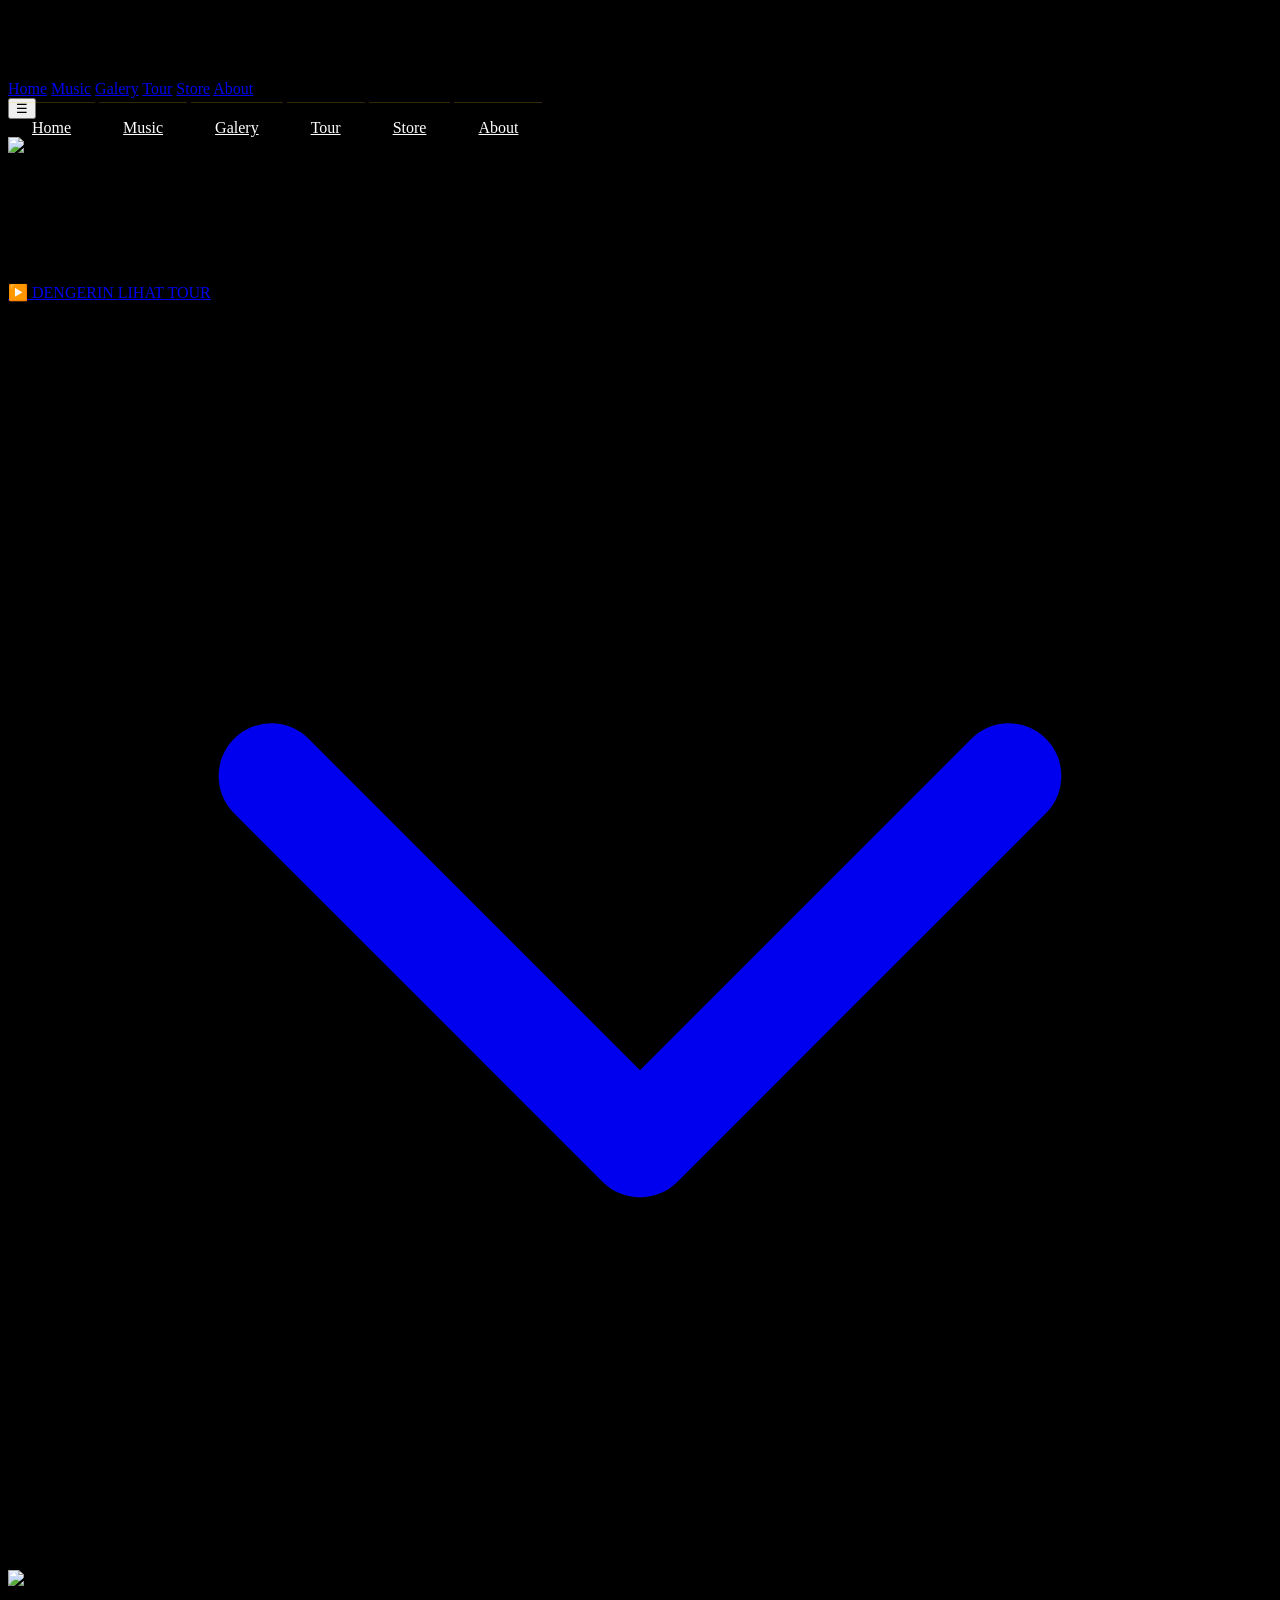
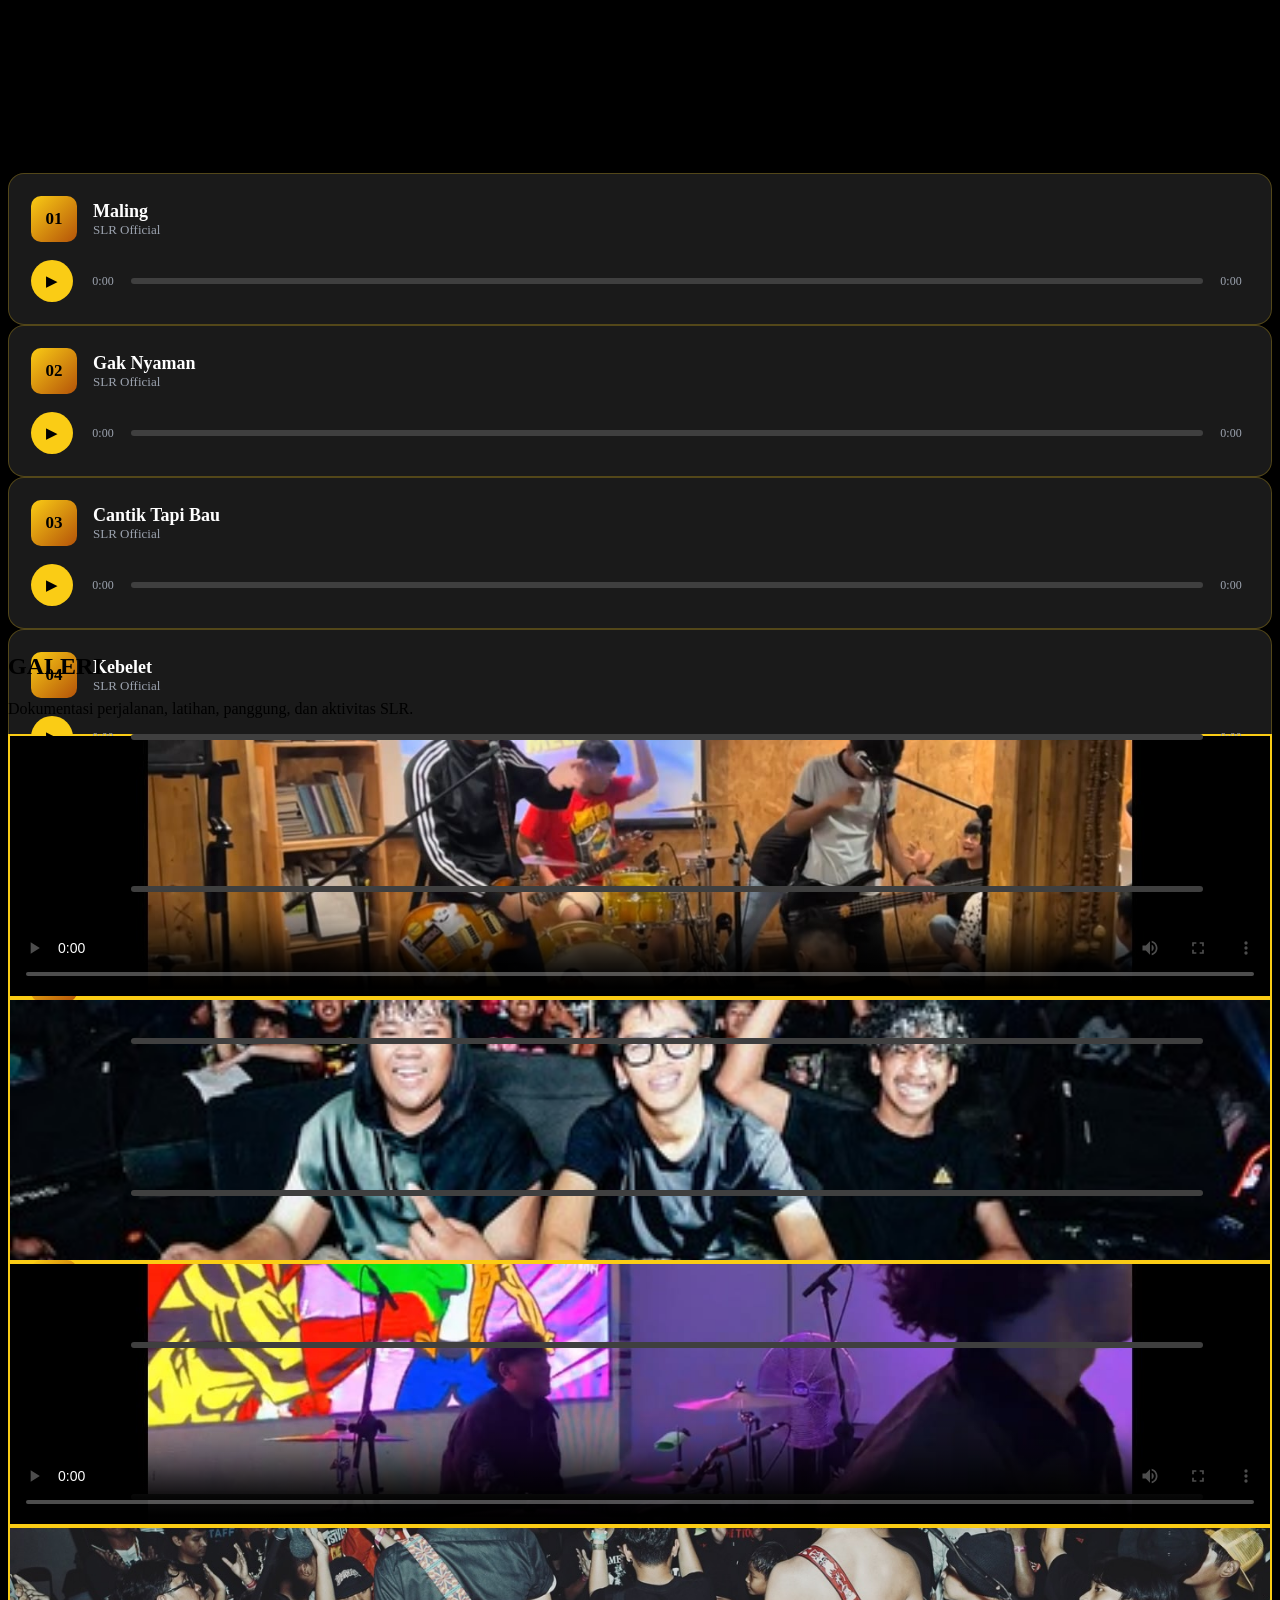
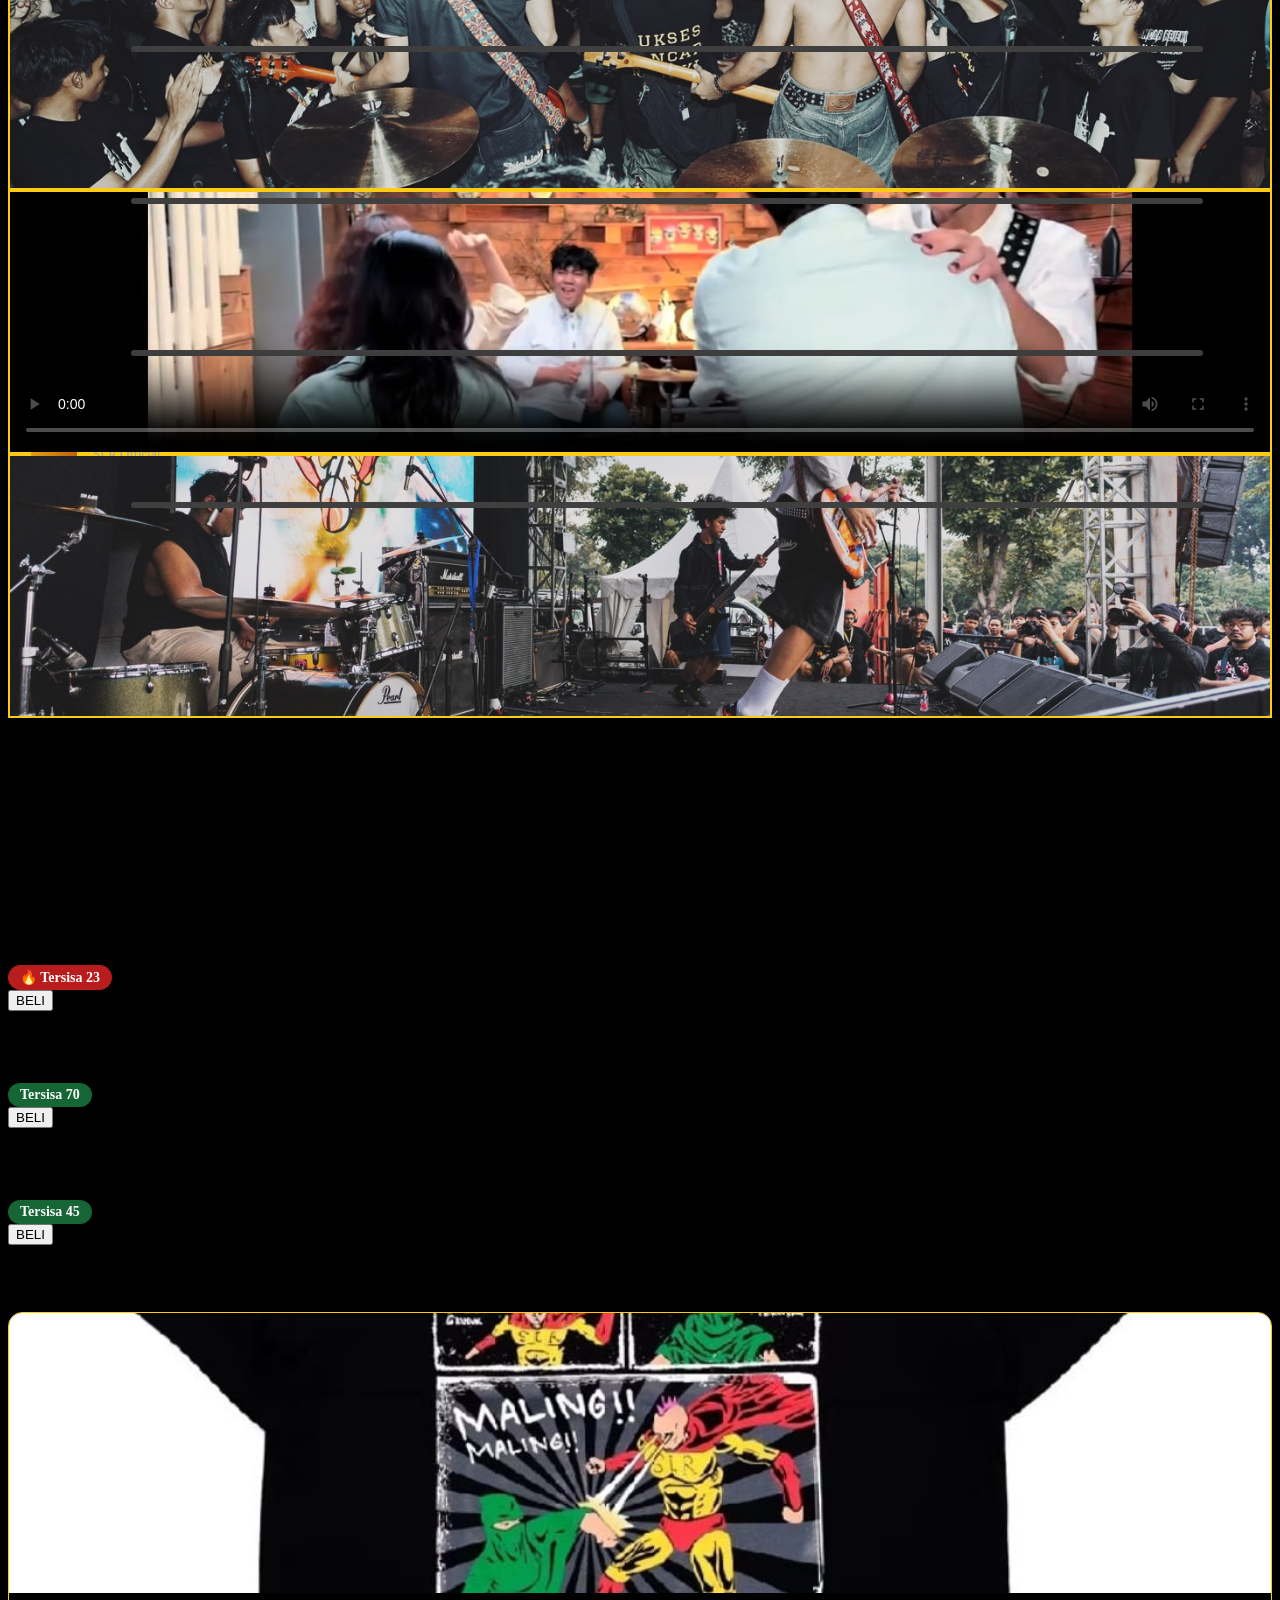
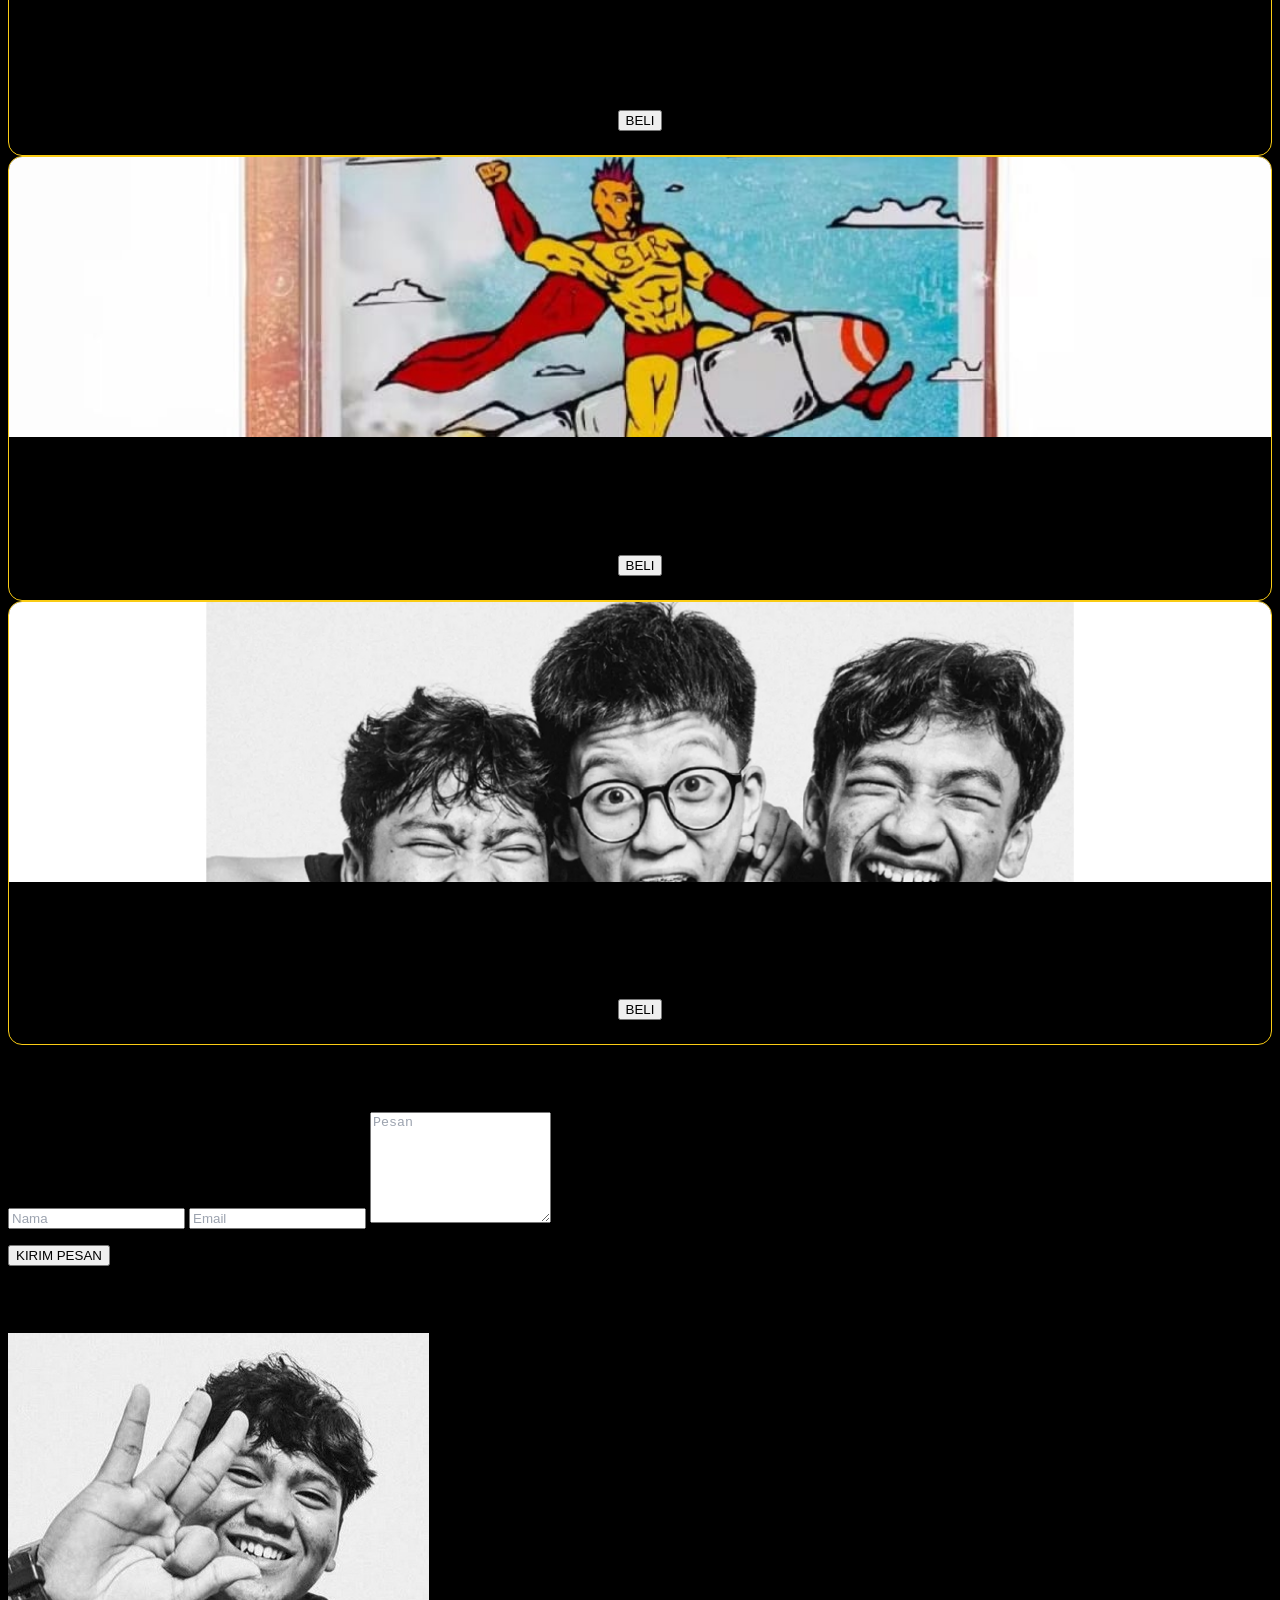
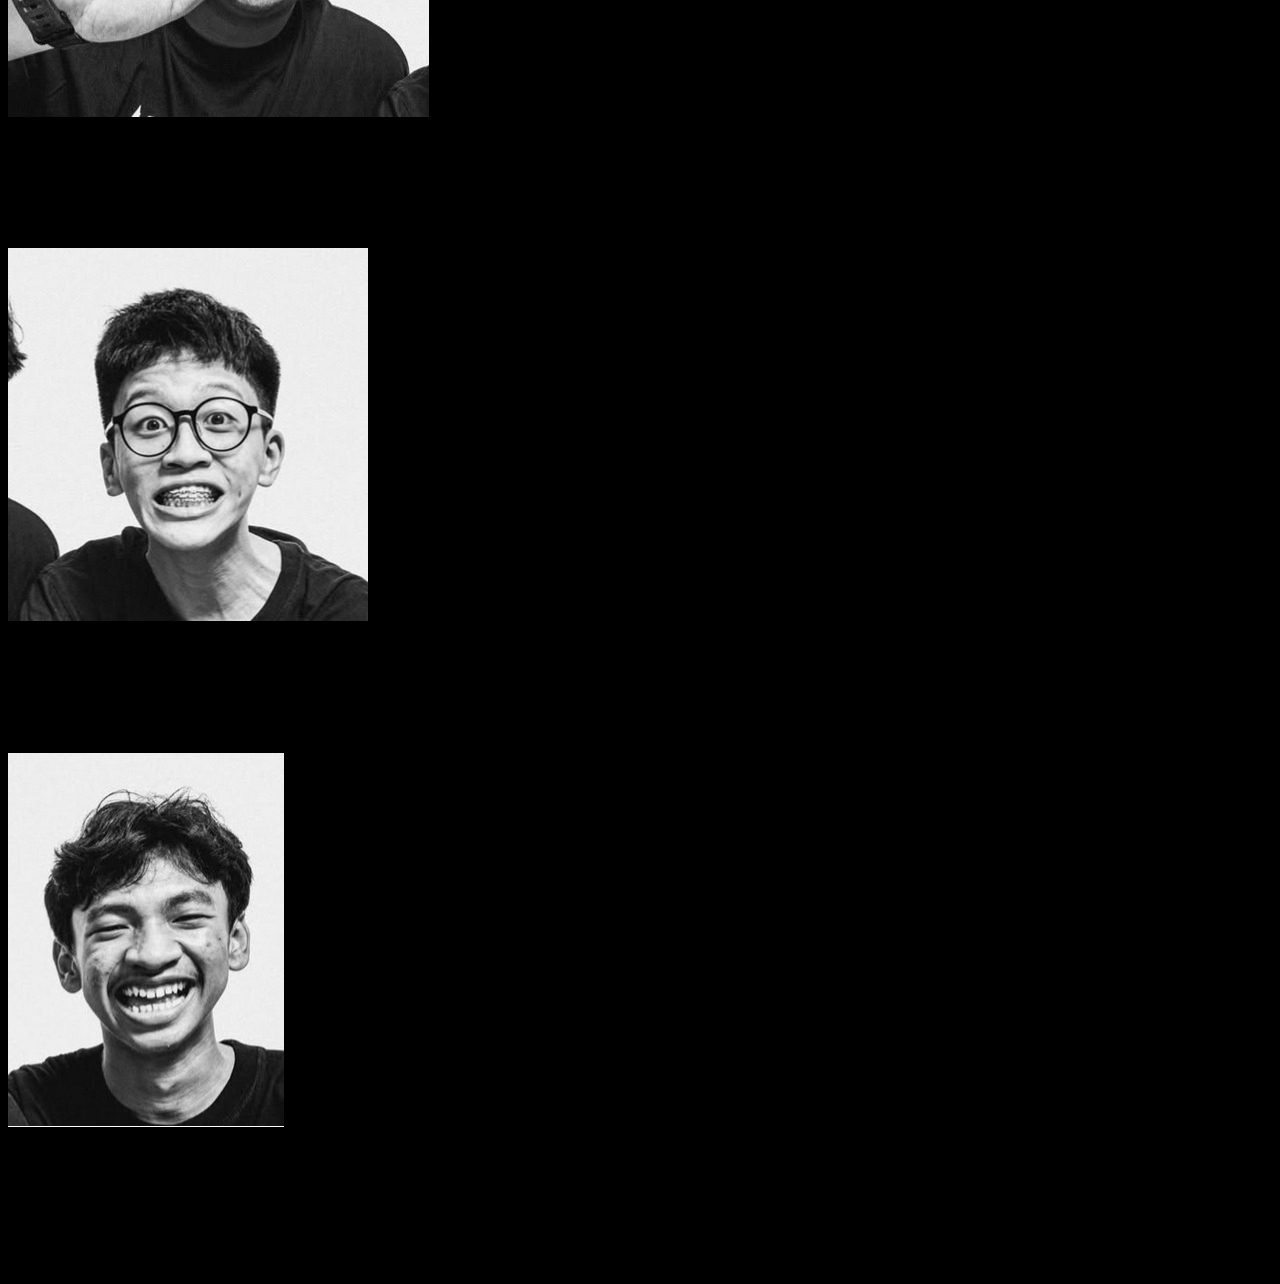
==== commit ed61ead6: "Update index.html" ====
--- a/Final SLR/index.html
+++ b/Final SLR/index.html
@@ -1065,7 +1065,7 @@
         <div class="bg-black border border-yellow-400 rounded-lg p-6 text-center">
 
           <img
-            src="Images/mhs.jpg"
+            src="Images/mhs.JPG"
             class="w-40 h-40 rounded-full object-cover mx-auto border-4 border-yellow-400"
           >
 
@@ -1085,7 +1085,7 @@
         <div class="bg-black border border-yellow-400 rounded-lg p-6 text-center">
 
           <img
-            src="Images/jll.jpg"
+            src="Images/jll.JPG"
             class="w-40 h-40 rounded-full object-cover mx-auto border-4 border-yellow-400"
           >
 
@@ -1662,4 +1662,4 @@
   <script src="script.js"></script>
 
 </body>
-</html>+</html>
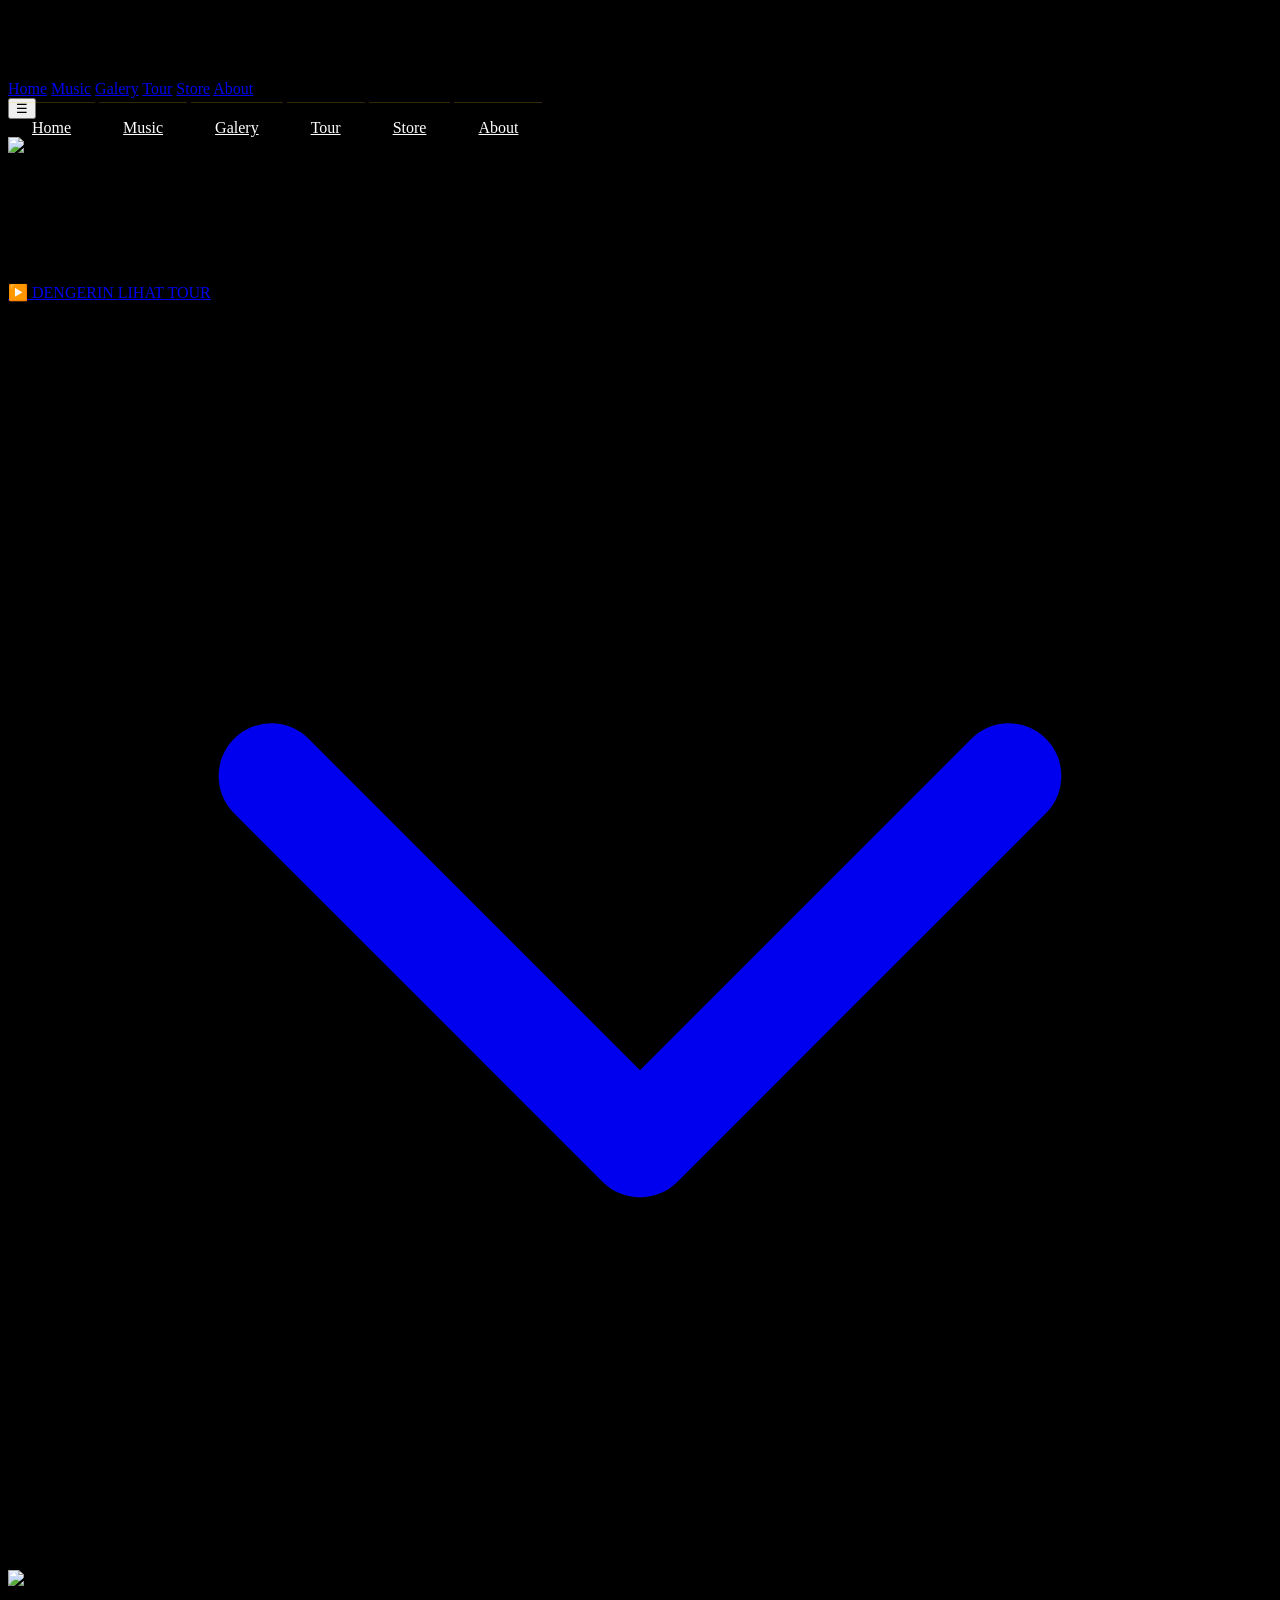
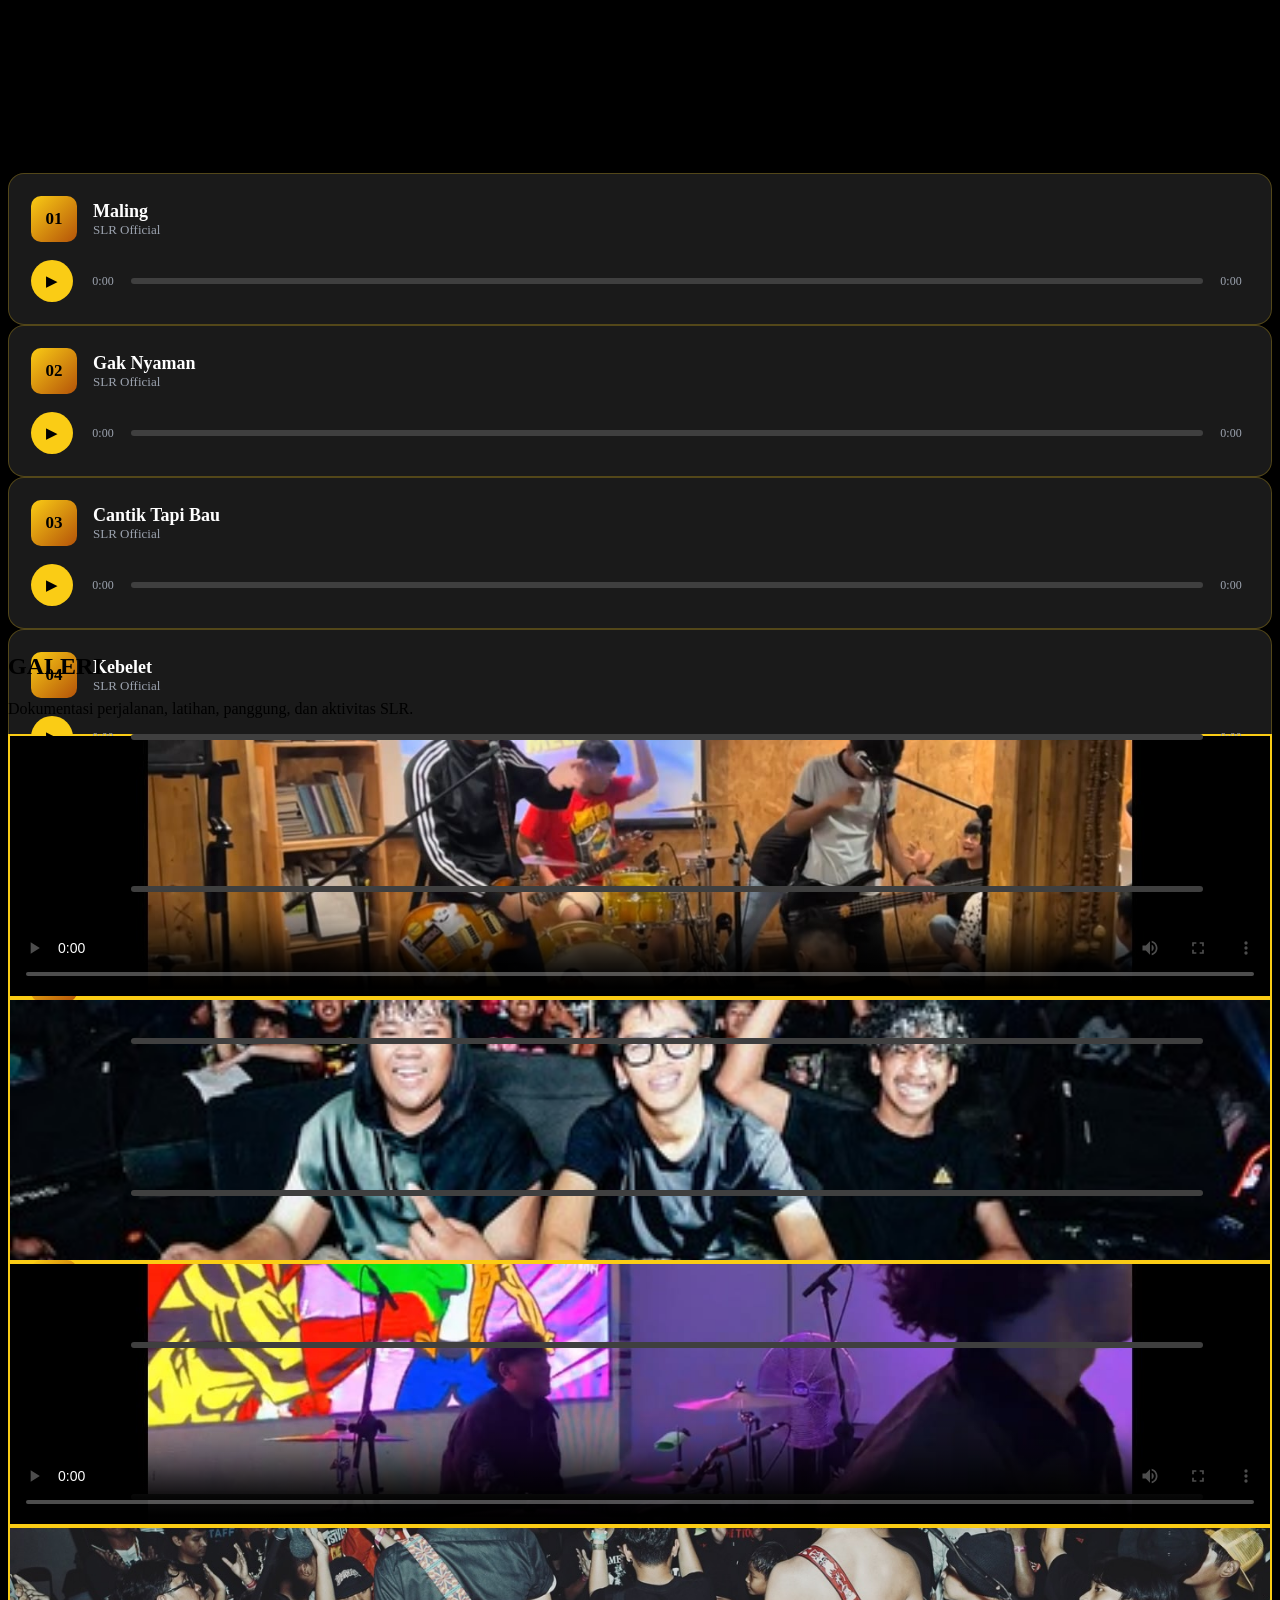
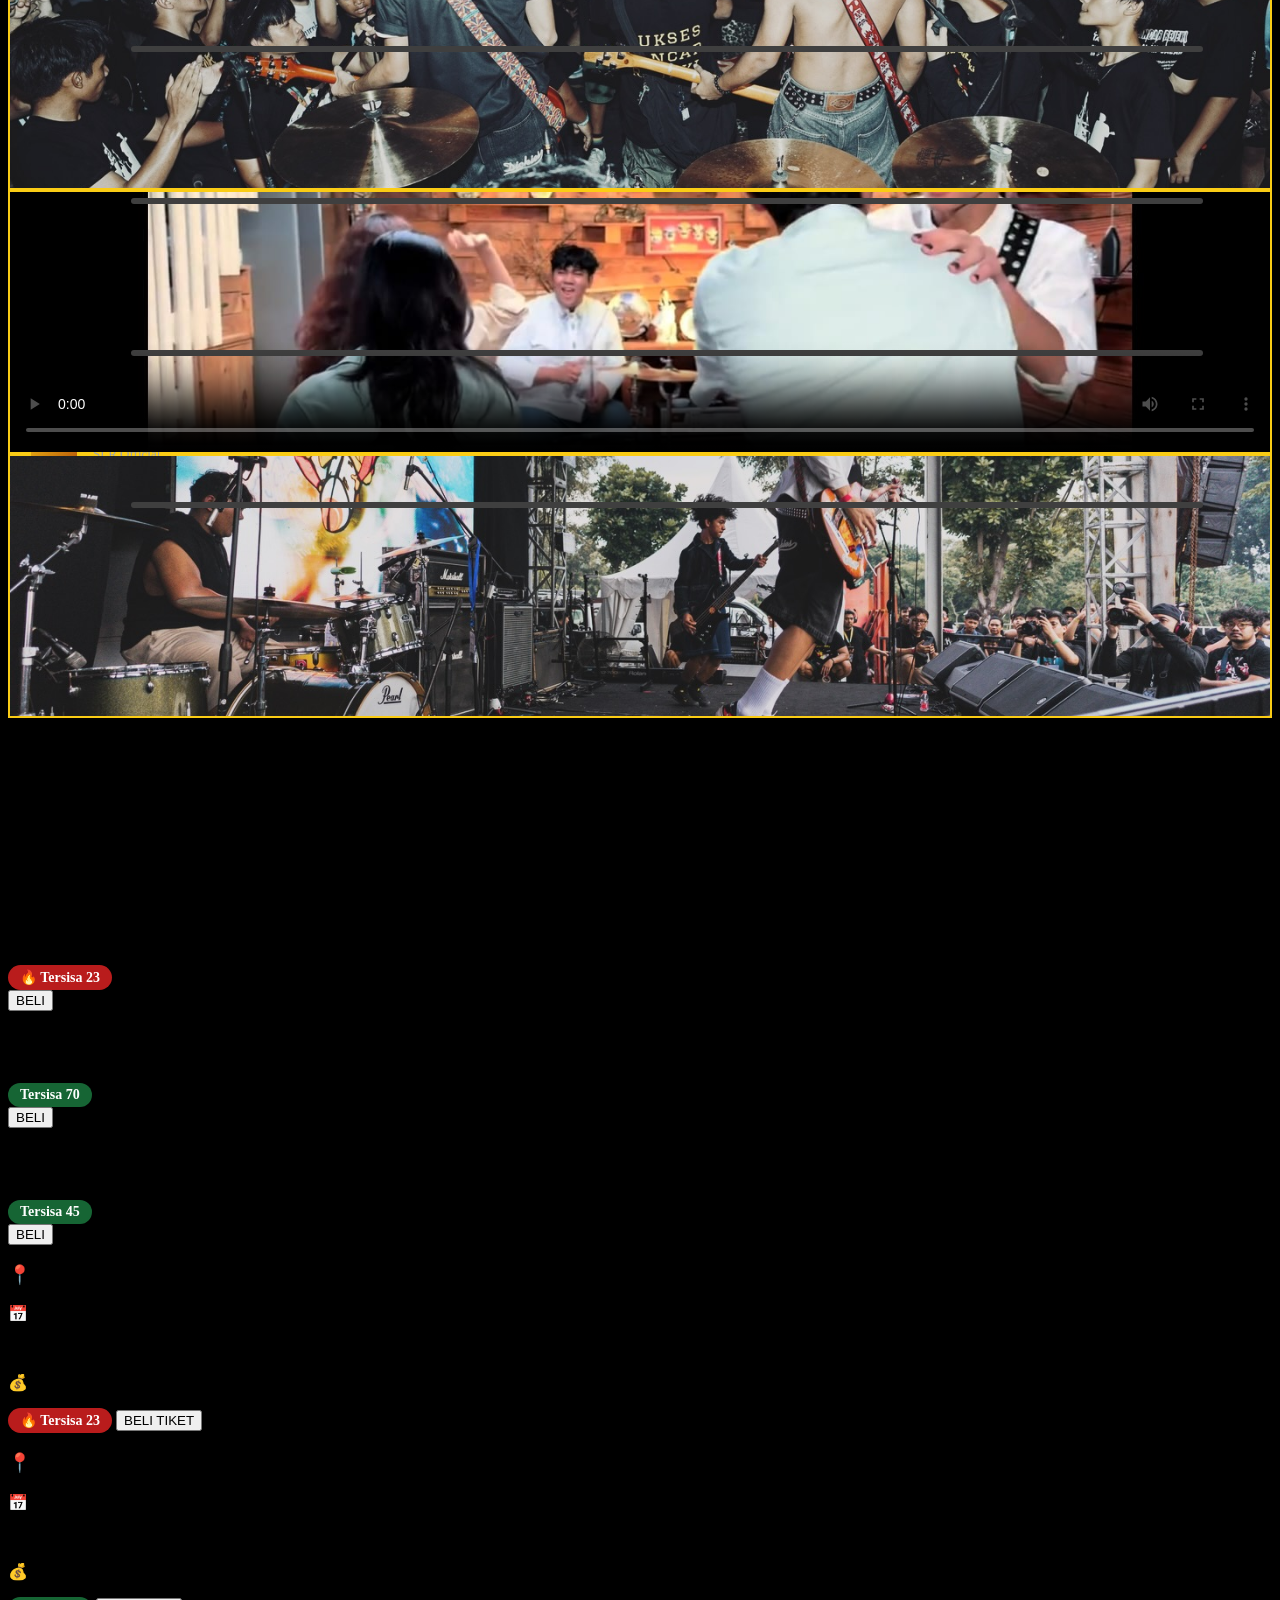
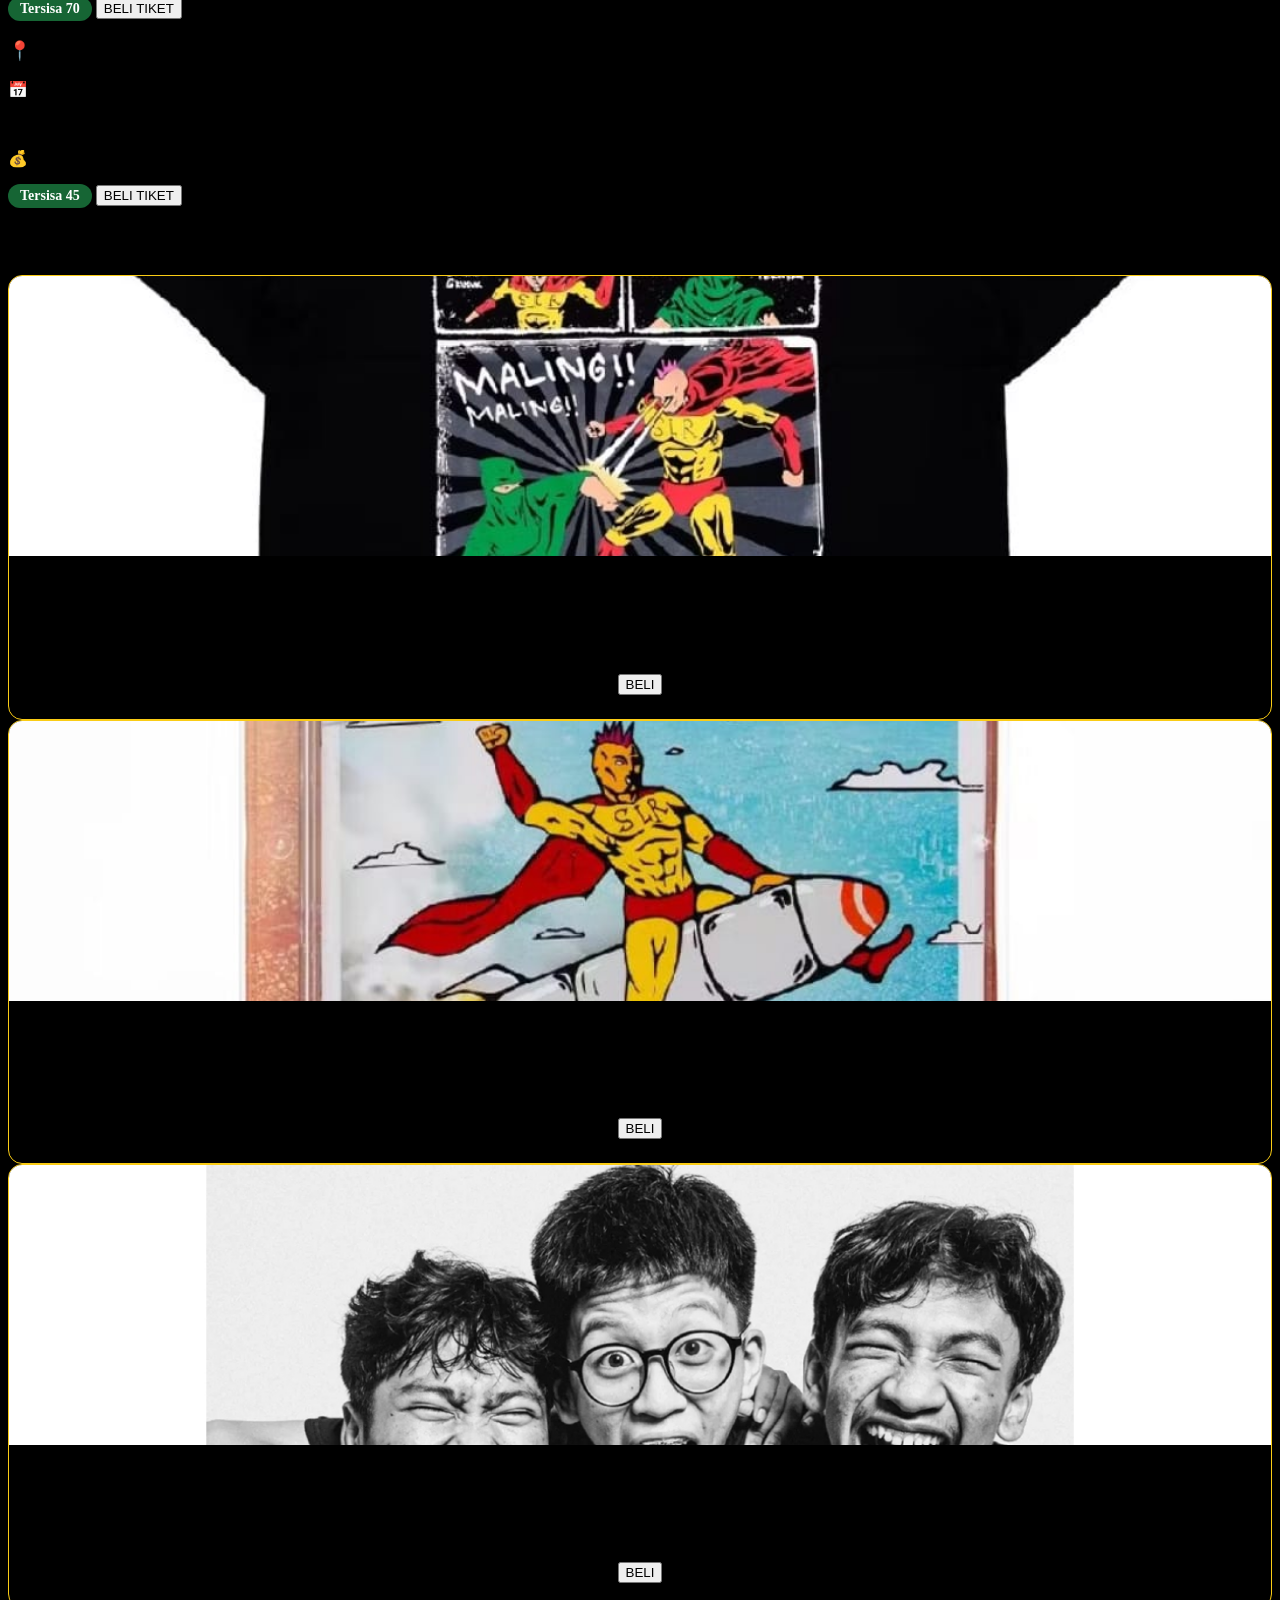
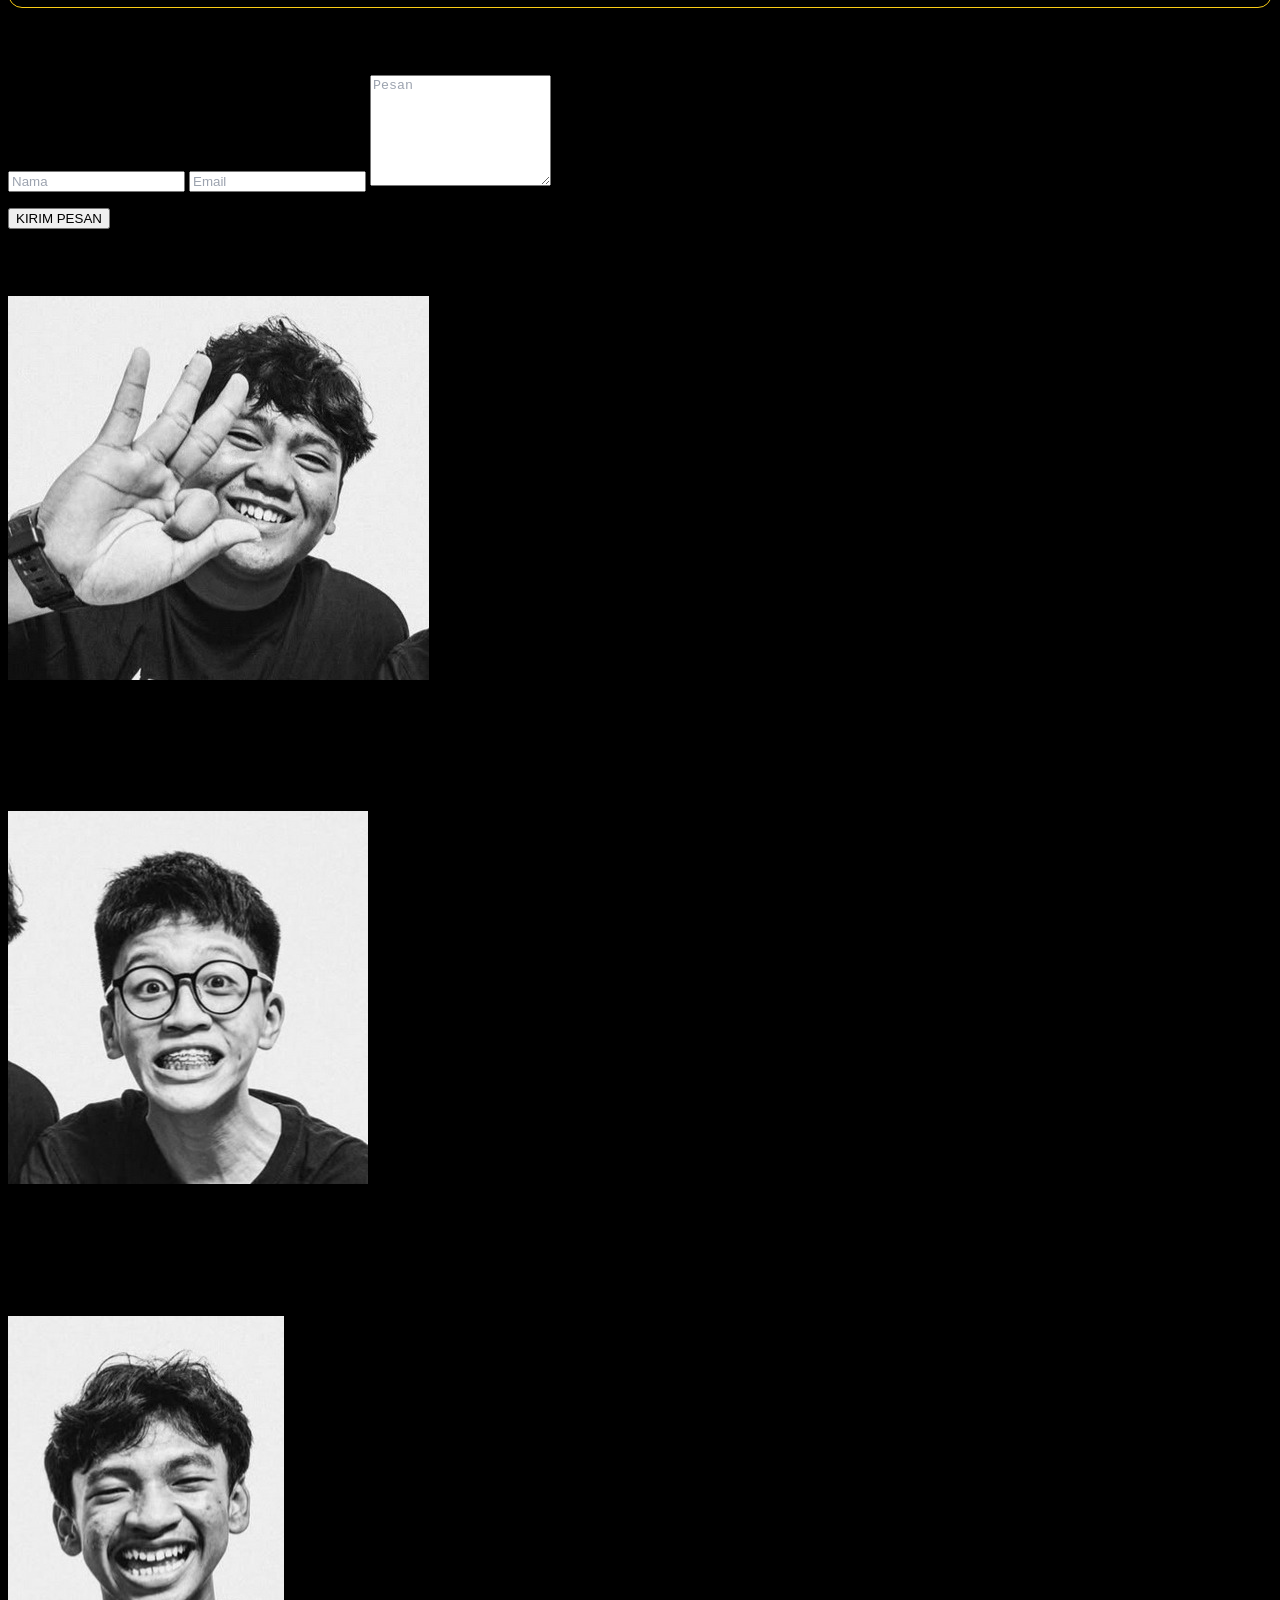
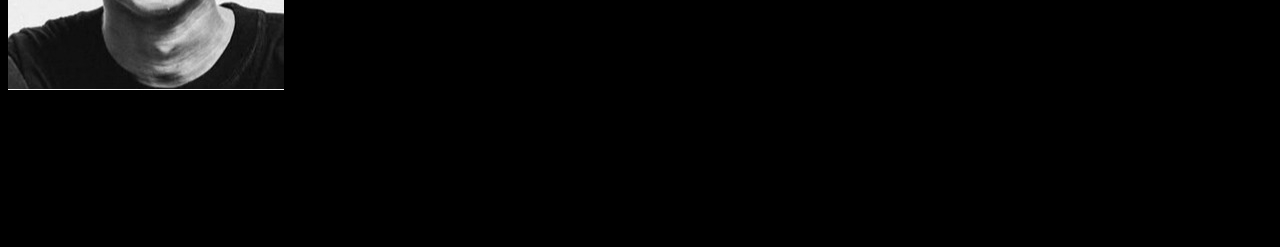
==== commit fca25b3c: "Update index.html" ====
--- a/Final SLR/index.html
+++ b/Final SLR/index.html
@@ -764,98 +764,188 @@
       TOUR
     </h2>
 
-    <div class="overflow-x-auto border border-black">
-
-      <!-- HEADER -->
-      <div class="grid grid-cols-6 min-w-[700px] bg-black text-yellow-400 font-bold">
-
-        <div class="p-4">Kota</div>
-        <div class="p-4">Tanggal</div>
-        <div class="p-4">Venue</div>
-        <div class="p-4">Harga</div>
-        <div class="p-4">Slot</div>
-        <div class="p-4 text-center">Tiket</div>
-
-      </div>
-
-      <!-- ROW -->
-      <div class="grid grid-cols-6 min-w-[700px] border-t border-black items-center">
-
-        <div class="p-4">Jakarta</div>
-        <div class="p-4">20 Juni 2026</div>
-        <div class="p-4">Punk Arena</div>
-        <div class="p-4 font-bold">Rp150K</div>
-
-        <div class="p-4">
-          <span class="slot-badge slot-limited">
+    <div class="hidden md:block">
+      <div class="overflow-x-auto border border-black">
+
+        <!-- HEADER -->
+        <div class="grid grid-cols-6 min-w-[700px] bg-black text-yellow-400 font-bold">
+
+          <div class="p-4">Kota</div>
+          <div class="p-4">Tanggal</div>
+          <div class="p-4">Venue</div>
+          <div class="p-4">Harga</div>
+          <div class="p-4">Slot</div>
+          <div class="p-4 text-center">Tiket</div>
+
+        </div>
+
+        <!-- ROW -->
+        <div class="grid grid-cols-6 min-w-[700px] border-t border-black items-center">
+
+          <div class="p-4">Jakarta</div>
+          <div class="p-4">20 Juni 2026</div>
+          <div class="p-4">Punk Arena</div>
+          <div class="p-4 font-bold">Rp150K</div>
+
+          <div class="p-4">
+            <span class="slot-badge slot-limited">
+              🔥 Tersisa 23
+            </span>
+          </div>
+
+          <div class="p-4 text-center">
+
+            <button
+              onclick="openPopup('Jakarta',150000)"
+              class="bg-black text-yellow-400 px-5 py-2 font-bold hover:bg-white hover:text-black transition"
+            >
+              BELI
+            </button>
+
+          </div>
+
+        </div>
+
+        <!-- ROW -->
+        <div class="grid grid-cols-6 min-w-[700px] border-t border-black items-center">
+
+          <div class="p-4">Bandung</div>
+          <div class="p-4">25 Juni 2026</div>
+          <div class="p-4">Chaos Hall</div>
+          <div class="p-4 font-bold">Rp120K</div>
+
+          <div class="p-4">
+            <span class="slot-badge slot-available">
+              Tersisa 70
+            </span>
+          </div>
+
+          <div class="p-4 text-center">
+
+            <button
+              onclick="openPopup('Bandung',120000)"
+              class="bg-black text-yellow-400 px-5 py-2 font-bold hover:bg-white hover:text-black transition"
+            >
+              BELI
+            </button>
+
+          </div>
+
+        </div>
+
+        <!-- ROW -->
+        <div class="grid grid-cols-6 min-w-[700px] border-t border-black items-center">
+
+          <div class="p-4">Bekasi</div>
+          <div class="p-4">1 Juli 2026</div>
+          <div class="p-4">SLR Stage</div>
+          <div class="p-4 font-bold">Rp100K</div>
+
+          <div class="p-4">
+            <span class="slot-badge slot-available">
+              Tersisa 45
+            </span>
+          </div>
+
+          <div class="p-4 text-center">
+
+            <button
+              onclick="openPopup('Bekasi',100000)"
+              class="bg-black text-yellow-400 px-5 py-2 font-bold hover:bg-white hover:text-black transition"
+            >
+              BELI
+            </button>
+
+          </div>
+
+        </div>
+
+      </div>
+    </div>
+
+    <div class="block md:hidden space-y-6">
+
+      <div class="bg-black text-white border-2 border-yellow-400 p-5 rounded-lg">
+
+        <h3 class="text-2xl font-bold text-yellow-400">
+            📍 Jakarta
+        </h3>
+
+        <p class="mt-3">📅 20 Juni 2026</p>
+
+        <p>🏟 Punk Arena</p>
+
+        <p class="font-bold mt-2">
+            💰 Rp150.000
+        </p>
+
+        <span class="slot-badge slot-limited mt-3 inline-block">
             🔥 Tersisa 23
-          </span>
-        </div>
-
-        <div class="p-4 text-center">
-
-          <button
+        </span>
+
+        <button
             onclick="openPopup('Jakarta',150000)"
-            class="bg-black text-yellow-400 px-5 py-2 font-bold hover:bg-white hover:text-black transition"
-          >
-            BELI
-          </button>
-
-        </div>
-
-      </div>
-
-      <!-- ROW -->
-      <div class="grid grid-cols-6 min-w-[700px] border-t border-black items-center">
-
-        <div class="p-4">Bandung</div>
-        <div class="p-4">25 Juni 2026</div>
-        <div class="p-4">Chaos Hall</div>
-        <div class="p-4 font-bold">Rp120K</div>
-
-        <div class="p-4">
-          <span class="slot-badge slot-available">
+            class="mt-5 w-full bg-yellow-400 text-black py-3 font-bold rounded hover:bg-yellow-300">
+
+            BELI TIKET
+
+        </button>
+
+      </div>
+
+      <div class="bg-black text-white border-2 border-yellow-400 p-5 rounded-lg">
+
+        <h3 class="text-2xl font-bold text-yellow-400">
+            📍 Bandung
+        </h3>
+
+        <p class="mt-3">📅 25 Juni 2026</p>
+
+        <p>🏟 Chaos Hall</p>
+
+        <p class="font-bold mt-2">
+            💰 Rp120.000
+        </p>
+
+        <span class="slot-badge slot-available mt-3 inline-block">
             Tersisa 70
-          </span>
-        </div>
-
-        <div class="p-4 text-center">
-
-          <button
+        </span>
+
+        <button
             onclick="openPopup('Bandung',120000)"
-            class="bg-black text-yellow-400 px-5 py-2 font-bold hover:bg-white hover:text-black transition"
-          >
-            BELI
-          </button>
-
-        </div>
-
-      </div>
-
-      <!-- ROW -->
-      <div class="grid grid-cols-6 min-w-[700px] border-t border-black items-center">
-
-        <div class="p-4">Bekasi</div>
-        <div class="p-4">1 Juli 2026</div>
-        <div class="p-4">SLR Stage</div>
-        <div class="p-4 font-bold">Rp100K</div>
-
-        <div class="p-4">
-          <span class="slot-badge slot-available">
+            class="mt-5 w-full bg-yellow-400 text-black py-3 font-bold rounded hover:bg-yellow-300">
+
+            BELI TIKET
+
+        </button>
+
+      </div>
+
+      <div class="bg-black text-white border-2 border-yellow-400 p-5 rounded-lg">
+
+        <h3 class="text-2xl font-bold text-yellow-400">
+            📍 Bekasi
+        </h3>
+
+        <p class="mt-3">📅 1 Juli 2026</p>
+
+        <p>🏟 SLR Stage</p>
+
+        <p class="font-bold mt-2">
+            💰 Rp100.000
+        </p>
+
+        <span class="slot-badge slot-available mt-3 inline-block">
             Tersisa 45
-          </span>
-        </div>
-
-        <div class="p-4 text-center">
-
-          <button
+        </span>
+
+        <button
             onclick="openPopup('Bekasi',100000)"
-            class="bg-black text-yellow-400 px-5 py-2 font-bold hover:bg-white hover:text-black transition"
-          >
-            BELI
-          </button>
-
-        </div>
+            class="mt-5 w-full bg-yellow-400 text-black py-3 font-bold rounded hover:bg-yellow-300">
+
+            BELI TIKET
+
+        </button>
 
       </div>
 
